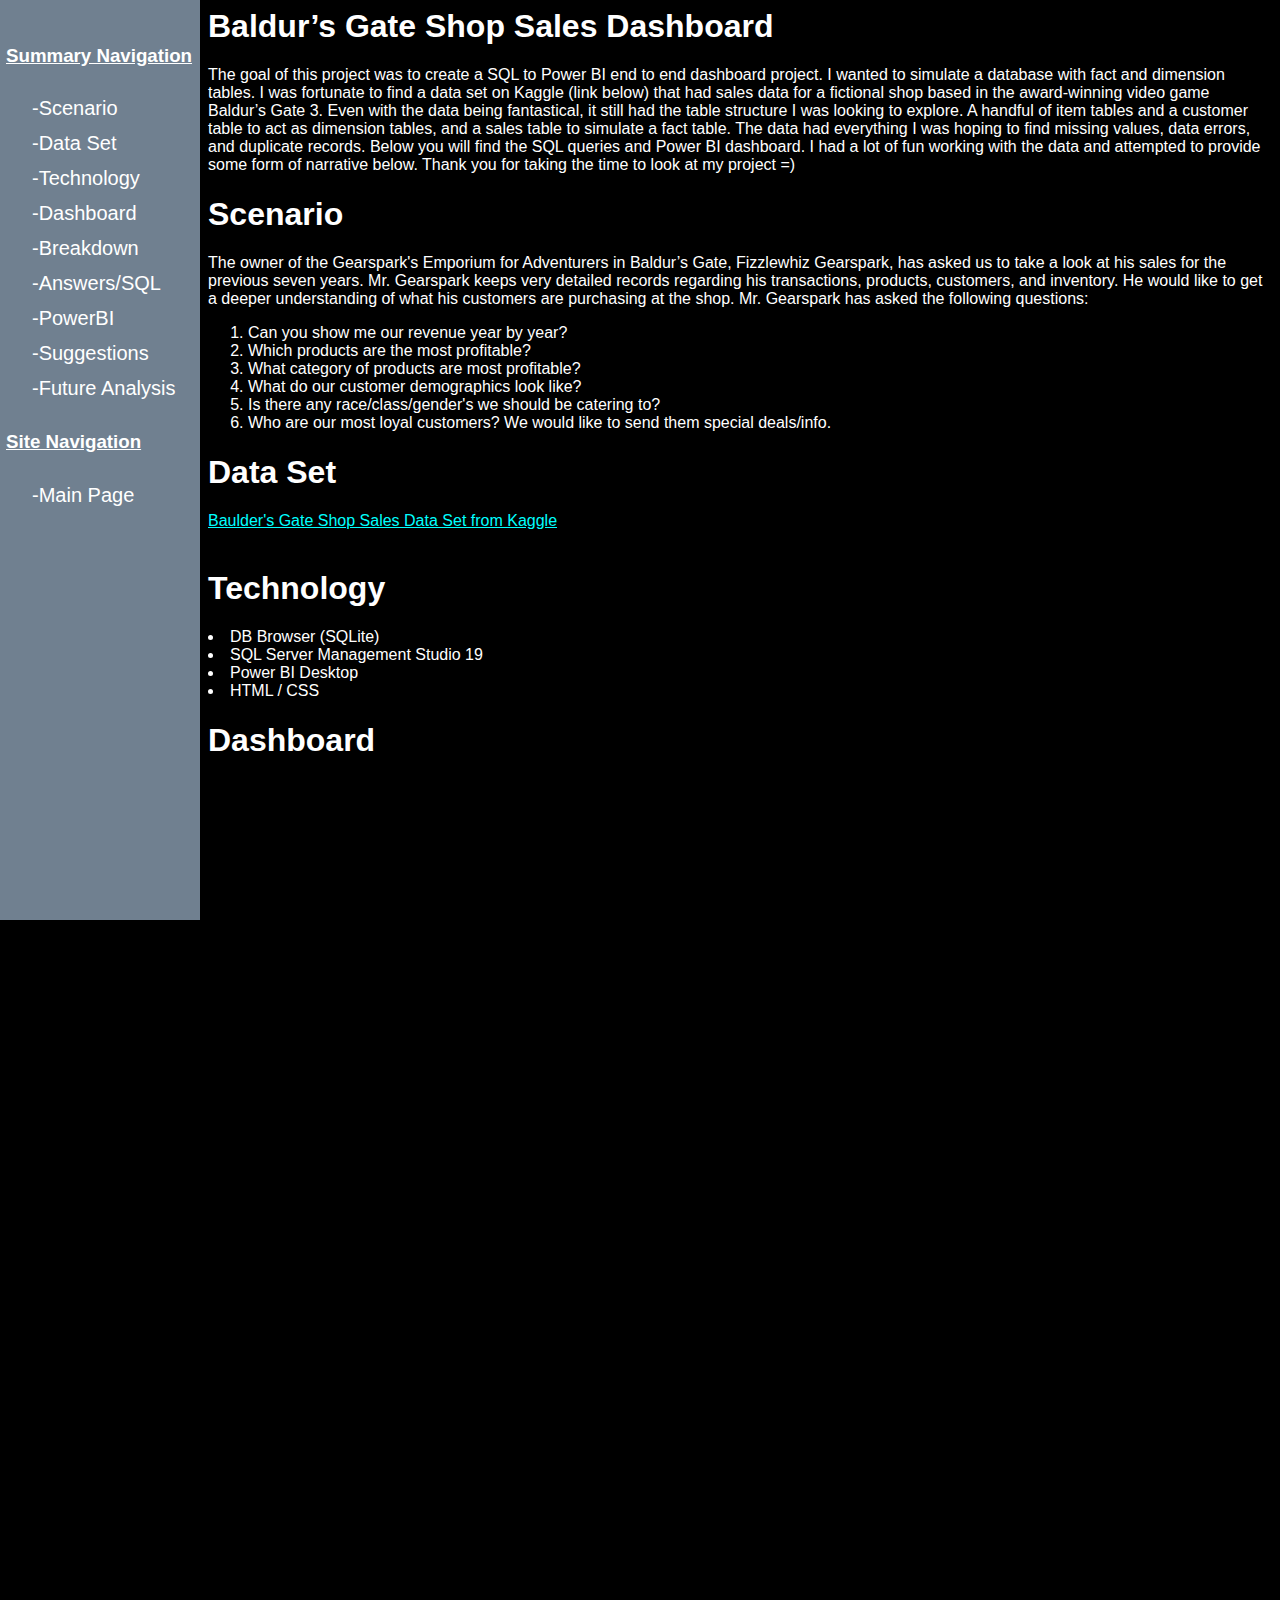
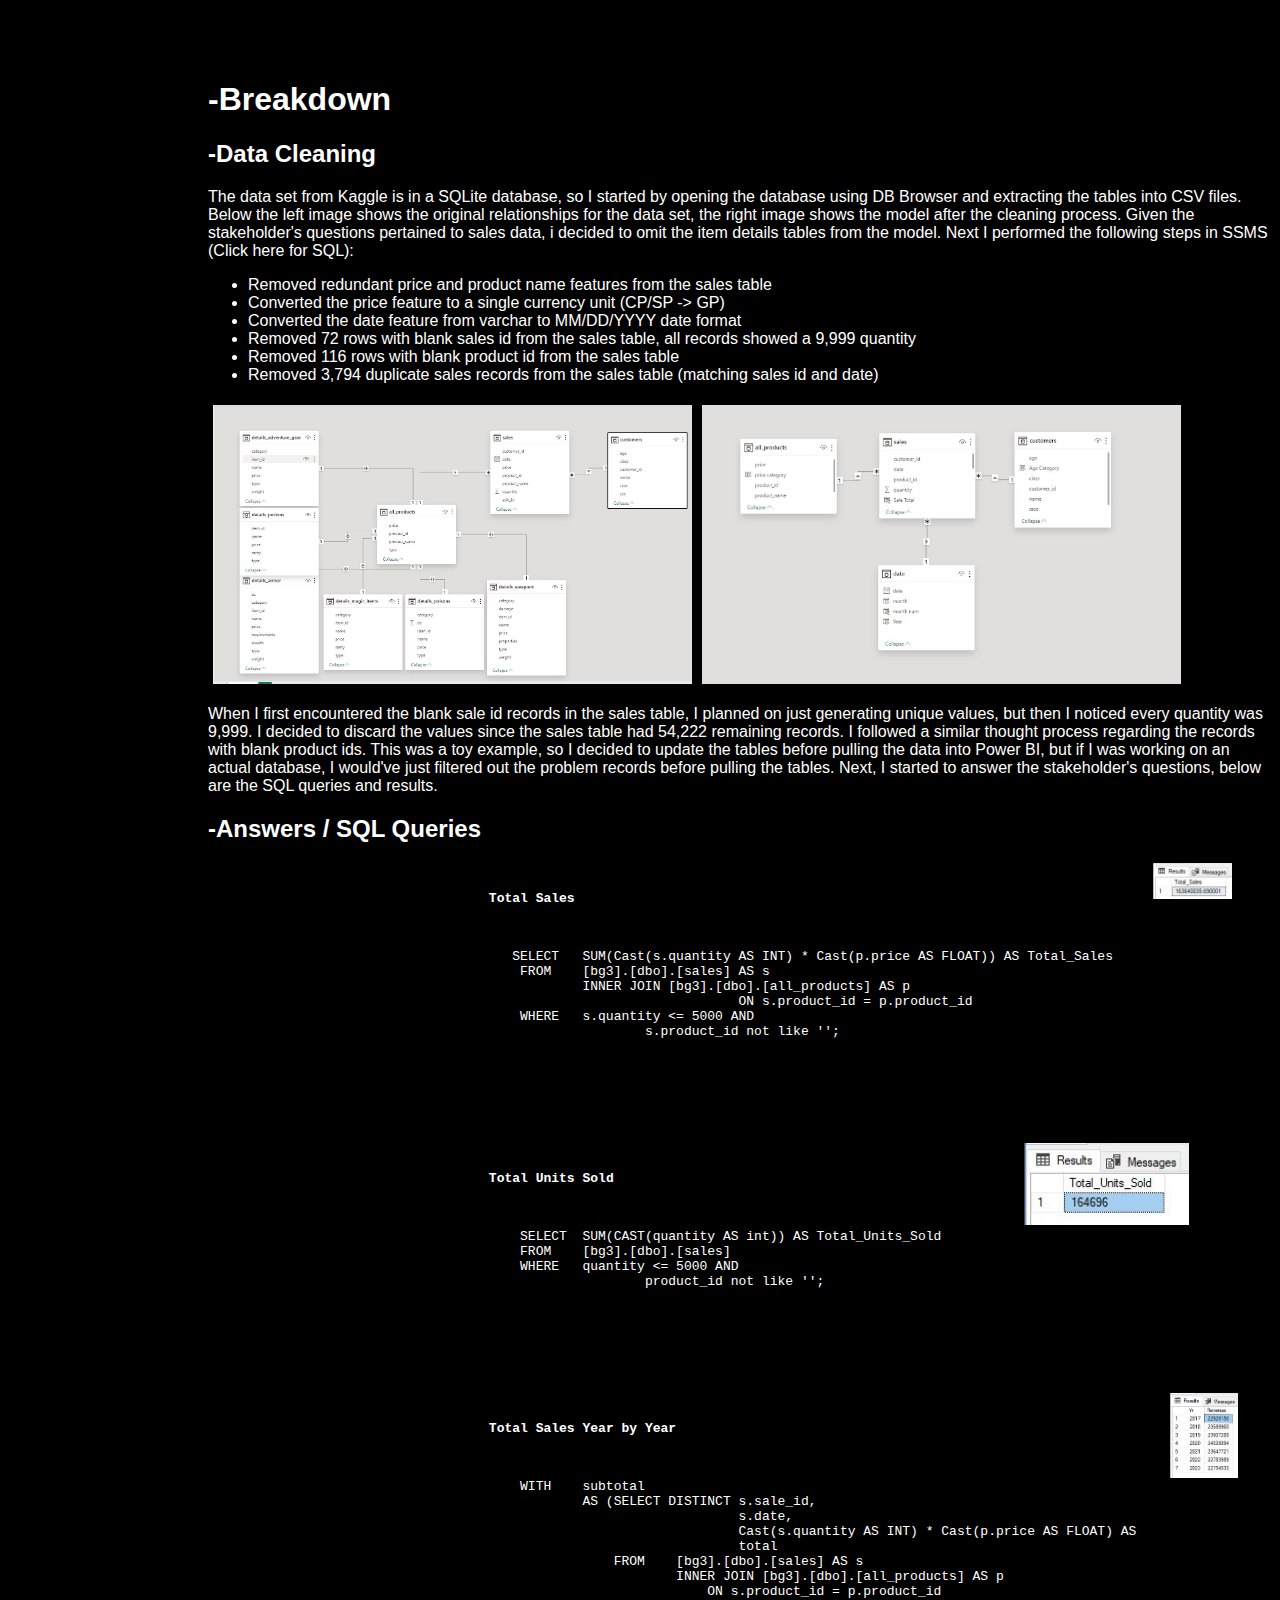
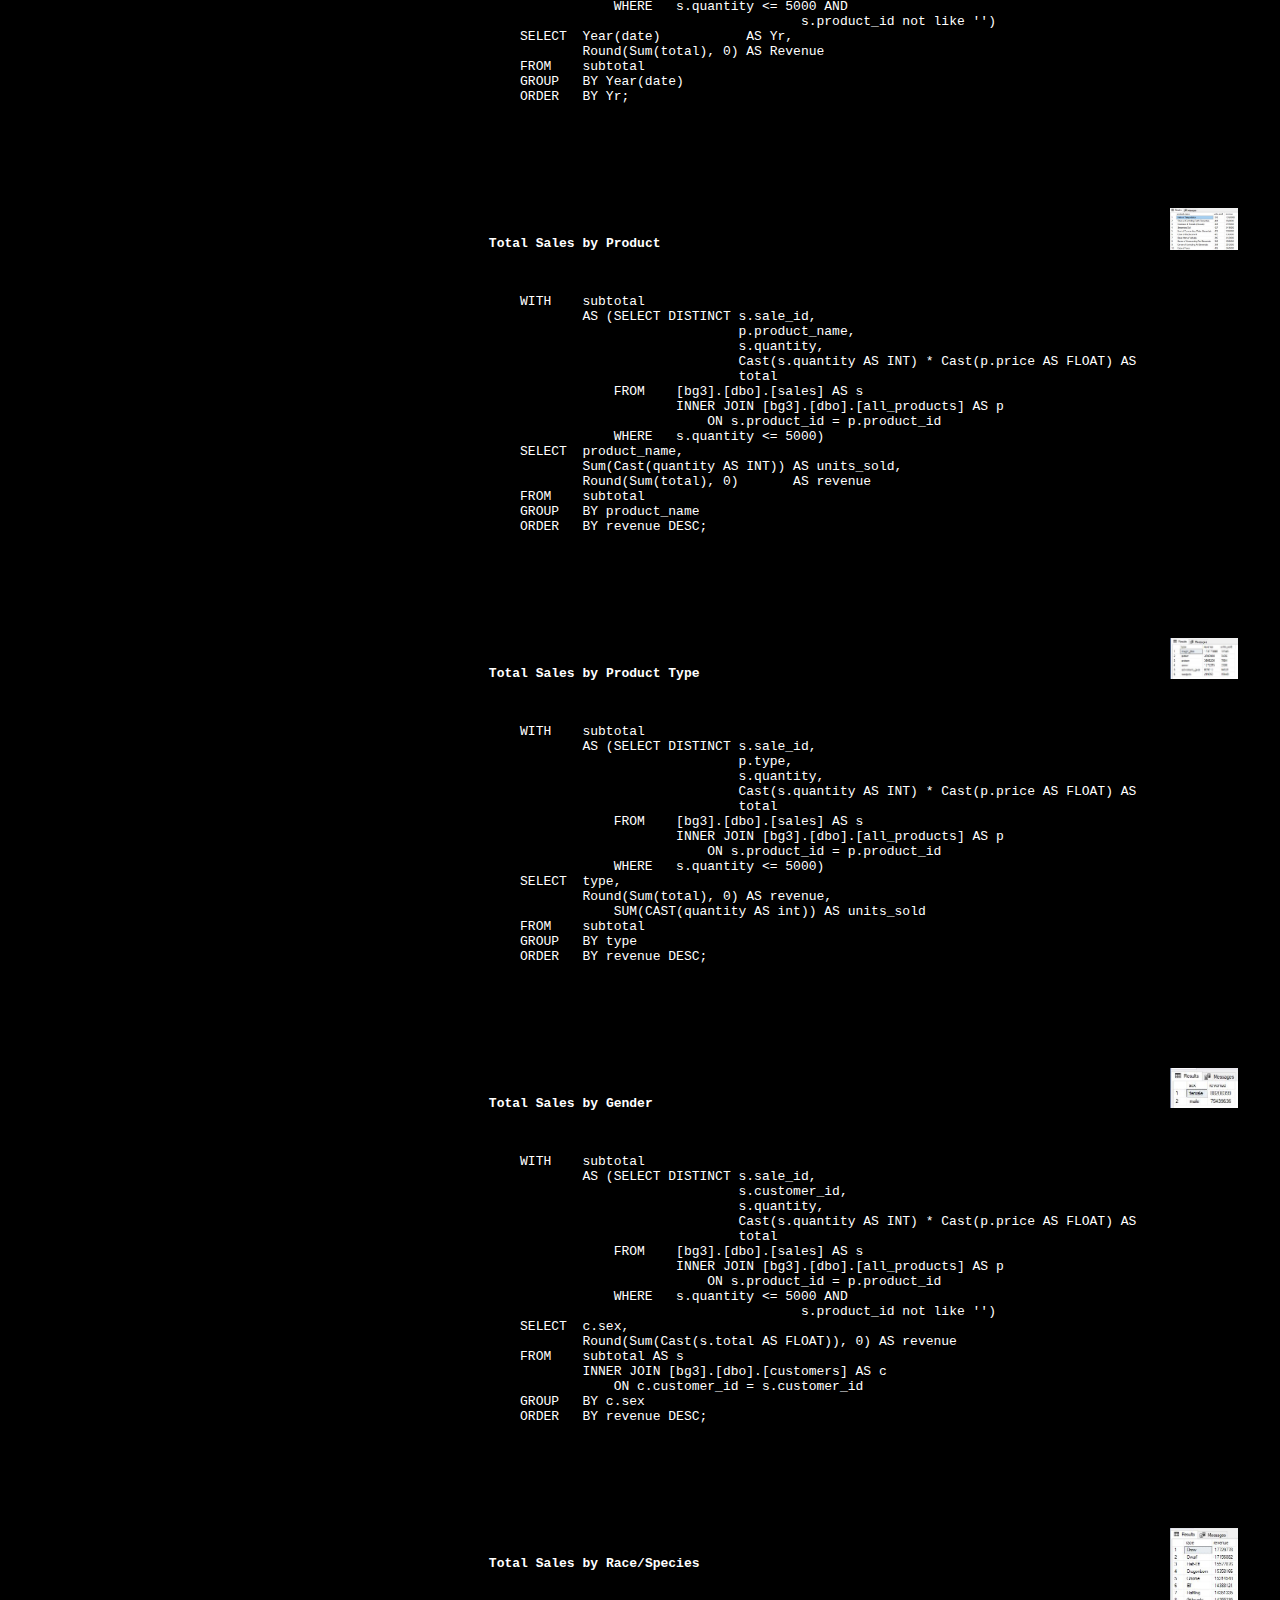
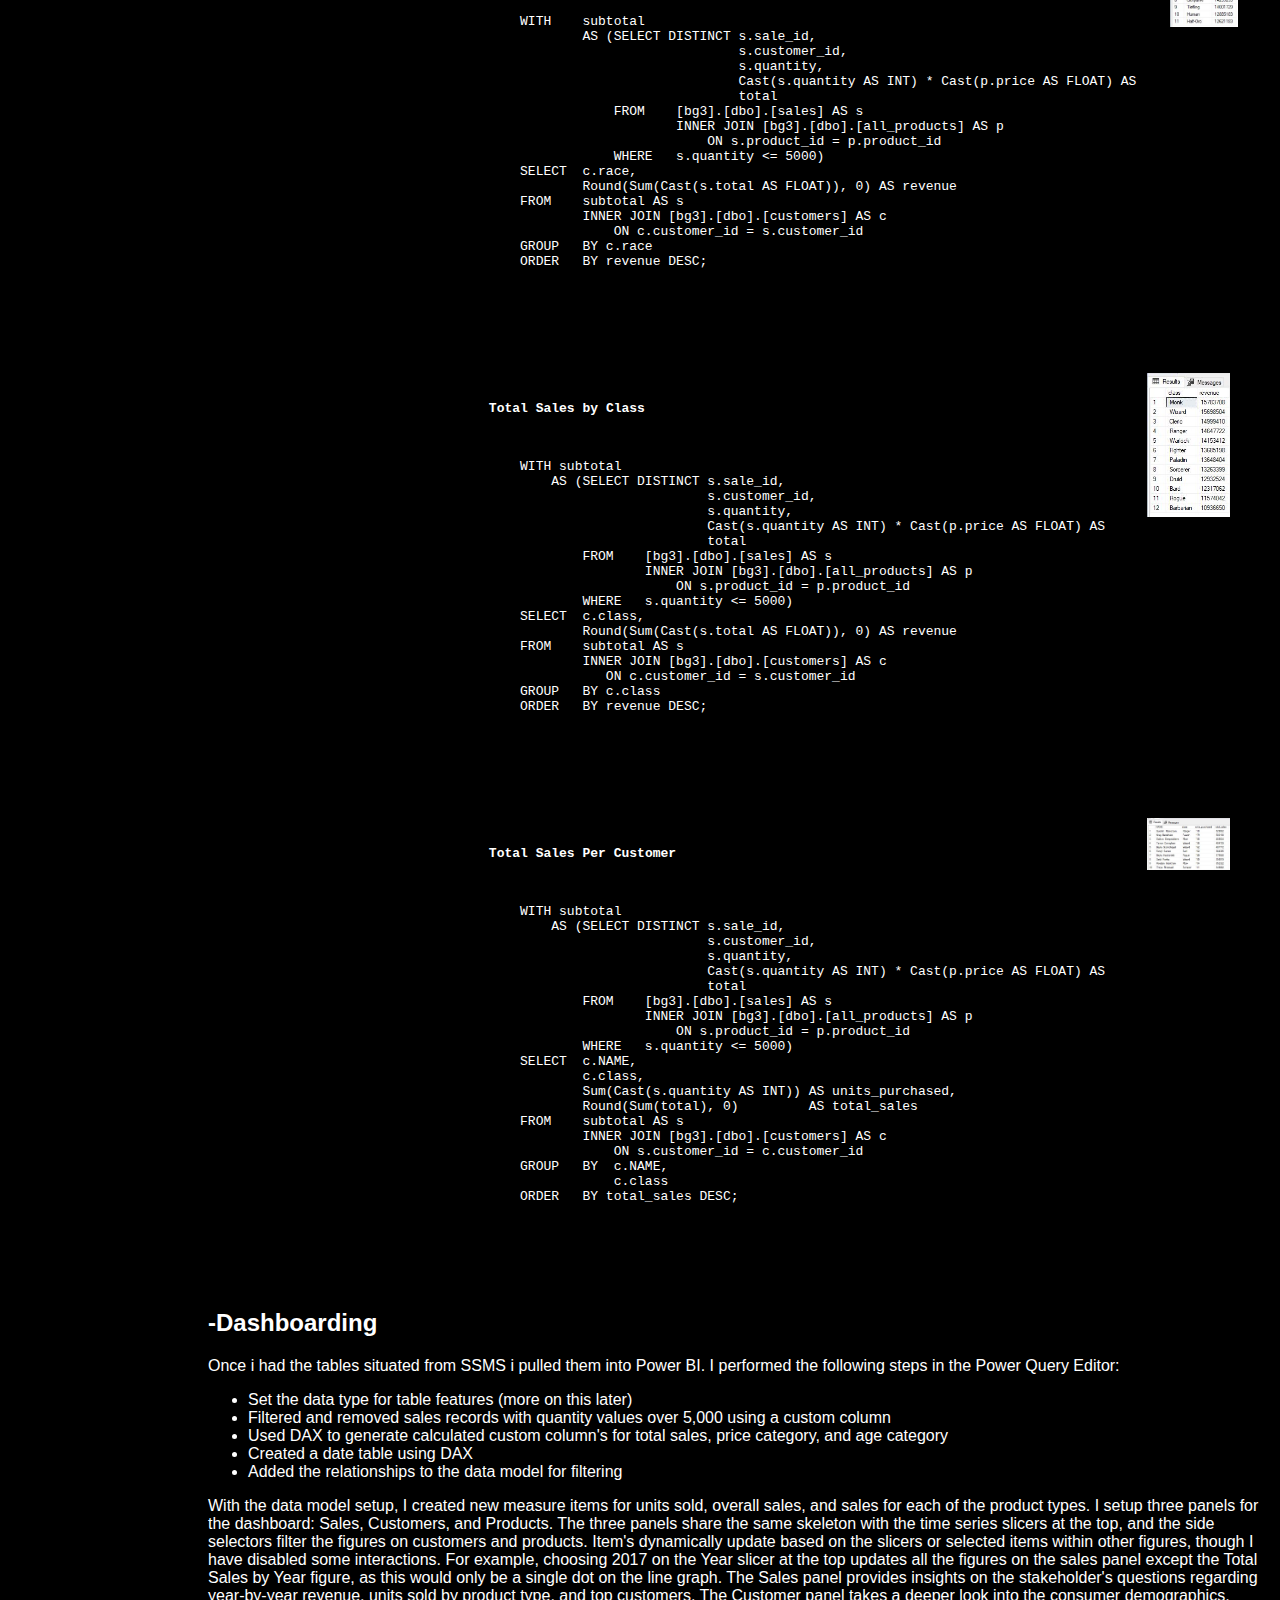
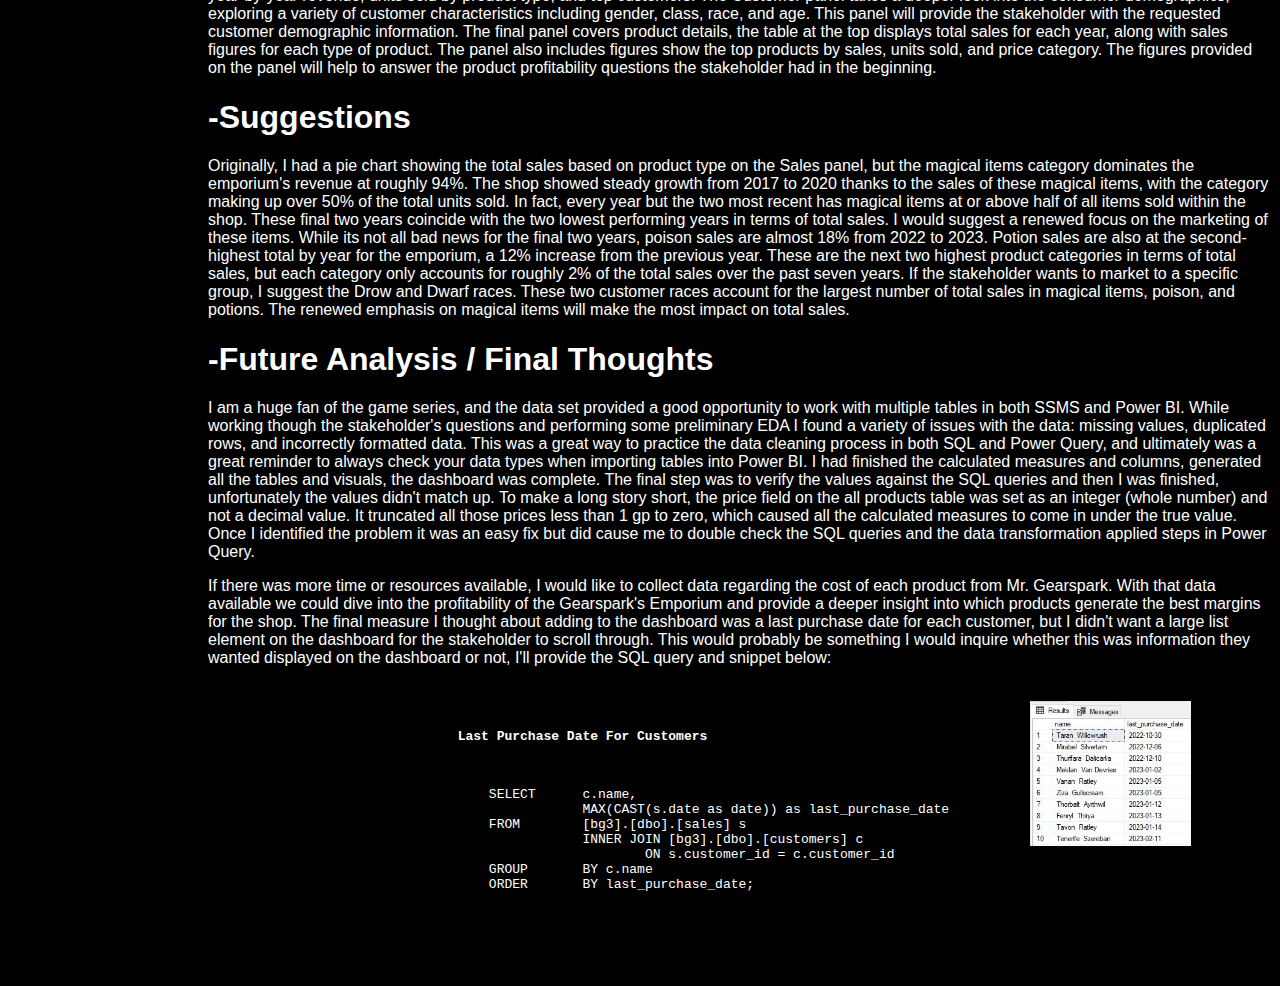
==== bg3data/bg3dashboard.html @ 3d559598 "added bg3 project, updated portfolio landing page" ====
<!DOCTYPE HTML PUBLIC "-//IETF//DTD HTML//EN">

<!DOCTYPE HTML>

<html>
	<head>
        <link rel="stylesheet" href="style.css">
        <title>Baldur’s Gate Shop Sales Dashboard</title>
    </head>

    <body>
        <!-- Side Navigation Bar -->
        <div class="sidenav">
            <h3>Summary Navigation</h3>
            <a href="#scenario">-Scenario</a>
            <a href="#dataset">-Data Set</a>
            <a href="#technology">-Technology</a>
            <a href="#dashboard">-Dashboard</a>
            <a href="#breakdown">-Breakdown</a>
            <a href="#sql">-Answers/SQL</a>
            <a href="#powerbi">-PowerBI</a>
            <a href="#suggestions">-Suggestions</a>
            <a href="#future">-Future Analysis</a>

            <h3>Site Navigation</h3>
            <a href="../index.html">-Main Page</a>
        </div>

        <div class ="main">
            <h1>Baldur’s Gate Shop Sales Dashboard</h1>
            <p>
                The goal of this project was to create a SQL to Power BI end to end dashboard project. I wanted to simulate
                a database with fact and dimension tables. I was fortunate to find a data set on Kaggle (link below) that
                had sales data for a fictional shop based in the award-winning video game Baldur’s Gate 3. Even with the
                data being fantastical, it still had the table structure I was looking to explore. A handful of item tables
                and a customer table to act as dimension tables, and a sales table to simulate a fact table. The data
                had everything I was hoping to find missing values, data errors, and duplicate records. Below you will
                find the SQL queries and Power BI dashboard. I had a lot of fun working with the data and attempted to
                provide some form of narrative below.


                Thank you for taking the time to look at my project =)

            </p>
            <!-- Scenario -->
            <div>
                <h1 id="scenario">Scenario</h1>
                <p>
                    The owner of the Gearspark's Emporium for Adventurers in Baldur’s Gate, Fizzlewhiz Gearspark,
                    has asked us to take a look at his sales for the previous seven years. Mr. Gearspark keeps very
                    detailed records regarding his transactions, products, customers, and inventory. He would like to get
                    a deeper understanding of what his customers are purchasing at the shop. Mr. Gearspark has asked the
                    following questions:
                </p>
                <ol>
                    <li>Can you show me our revenue year by year?</li>
                    <li>Which products are the most profitable?</li>
                    <li>What category of products are most profitable?</li>
                    <li>What do our customer demographics look like?</li>
                    <li>Is there any race/class/gender's we should be catering to?</li>
                    <li>Who are our most loyal customers? We would like to send them special deals/info.</li>
                </ol>
            </div>
            <!-- Dataset -->
            <div>
                <h1 id="dataset">Data Set</h1>
                <a href="https://www.kaggle.com/datasets/patrickleal/baldurs-gate-inside-sales-quest?select=adventurer_mart.db" target="_blank" rel="noopener noreferrer">Baulder's Gate Shop Sales Data Set from Kaggle</a>
                <br>
                <br>
            </div>
            <!-- Technology -->
            <div>
                <h1 id="technology">Technology</h1>
                <ui>
                    <li>DB Browser (SQLite)</li>
                    <li>SQL Server Management Studio 19</li>
                    <li>Power BI Desktop</li>
                    <li>HTML / CSS</li>
                </ui>
            </div>
            <!-- Dashboard -->
            <div>
                <h1 id="dashboard">Dashboard</h1>
                <iframe title="bg3report" width=100% height="880" src="https://app.powerbi.com/view?r=eyJrIjoiYTI5OTMxZjYtNjc2OC00ODljLTg3ZDQtYWI1ZWQ5NWYyZTU5IiwidCI6ImU5NGE2YjI3LTZmOTgtNDUyMC04OGFiLTdjZmYyNGYwMmIyYSIsImMiOjN9" frameborder="0" allowFullScreen="true"></iframe>
            </div>
            <!-- Breakdown -->
            <div>
                <h1 id="breakdown">-Breakdown</h1>
                <h2>-Data Cleaning</h2>
                <p>
                    The data set from Kaggle is in a SQLite database, so I started by opening the database using DB
                    Browser and extracting the tables into CSV files. Below the left image shows the original relationships
                    for the data set, the right image shows the model after the cleaning process. Given the stakeholder's
                    questions pertained to sales data, i decided to omit the item details tables from the model.
                    Next I performed the following steps in SSMS (Click here for SQL):
                </p>

                <ul>
                    <li>
                        Removed redundant price and product name features from the sales table
                    </li>
                    <li>
                        Converted the price feature to a single currency unit (CP/SP -> GP)
                    </li>
                    <li>
                        Converted the date feature from varchar to MM/DD/YYYY date format
                    </li>
                    <li>
                        Removed 72 rows with blank sales id from the sales table, all records showed a 9,999 quantity
                    </li>
                    <li>
                        Removed 116 rows with blank product id from the sales table
                    </li>
                    <li>
                        Removed 3,794 duplicate sales records from the sales table (matching sales id and date)
                    </li>
                </ul>

                <div class="imgsidecont">
                    <div class="imgside">
                        <img src="powerbi/imgs/rawmodel.JPG" alt="before" style="width:100%">
                    </div>
                    <div class="imgside">
                        <img src="powerbi/imgs/finalmodel.JPG" alt="after" style="width:100%">
                    </div>
                </div>
                <p>
                    When I first encountered the blank sale id records in the sales table, I planned on just generating
                    unique values, but then I noticed every quantity was 9,999. I decided to discard the values since
                    the sales table had 54,222 remaining records. I followed a similar thought process regarding the
                    records with blank product ids. This was a toy example, so I decided to update the tables before pulling
                    the data into Power BI, but if I was working on an actual database, I would've just filtered out
                    the problem records before pulling the tables. Next, I started to answer the stakeholder's questions,
                    below are the SQL queries and results.

                </p>
                <!-- SQL Code snippets + result images -->
                <div>
                    <h2 id="sql">-Answers / SQL Queries</h2>
                    <div class="code-img-parent">
                        <div class='code-img-child'>
                            <pre>
                                <code>
                                    <strong>Total Sales</strong>
                                    <p>
                                       SELECT   SUM(Cast(s.quantity AS INT) * Cast(p.price AS FLOAT)) AS Total_Sales
                                        FROM    [bg3].[dbo].[sales] AS s
                                                INNER JOIN [bg3].[dbo].[all_products] AS p
			        	                            ON s.product_id = p.product_id
                                        WHERE	s.quantity <= 5000 AND
		                                        s.product_id not like '';
                                    </p>
                                </code>
                            </pre>
                        </div>
                        <div class='code-img-child'>
                            <img src="sqlqueries/imgs/totalsales.JPG">
                        </div>
                    </div>
                    <br>
                    <div class="code-img-parent">
                        <div class="code-img-child">
                            <pre>
                                <code>
                                    <strong>Total Units Sold</strong>
                                    <p>
                                        SELECT	SUM(CAST(quantity AS int)) AS Total_Units_Sold
                                        FROM	[bg3].[dbo].[sales]
                                        WHERE	quantity <= 5000 AND
		                                        product_id not like '';
                                    </p>
                                </code>
                            </pre>
                        </div>
                        <div class='code-img-child'>
                            <img src="sqlqueries/imgs/totalunits.JPG">
                        </div>
                    </div>
                    <br>
                    <div class="code-img-parent">
                        <div class="code-img-child">
                            <pre>
                                <code>
                                    <strong>Total Sales Year by Year</strong>
                                    <p>
                                        WITH    subtotal
                                                AS (SELECT DISTINCT s.sale_id,
                                                                    s.date,
                                                                    Cast(s.quantity AS INT) * Cast(p.price AS FLOAT) AS
                                                                    total
                                                    FROM    [bg3].[dbo].[sales] AS s
                                                            INNER JOIN [bg3].[dbo].[all_products] AS p
                                                                ON s.product_id = p.product_id
                                                    WHERE   s.quantity <= 5000 AND
			        	                                    s.product_id not like '')
                                        SELECT  Year(date)           AS Yr,
                                                Round(Sum(total), 0) AS Revenue
                                        FROM    subtotal
                                        GROUP   BY Year(date)
                                        ORDER   BY Yr;
                                    </p>
                                </code>
                            </pre>
                        </div>
                         <div class='code-img-child'>
                            <img src="sqlqueries/imgs/yearsales.JPG">
                        </div>
                    </div>
                    <br>
                    <div class="code-img-parent">
                        <div class="code-img-child">
                            <pre>
                                <code>
                                    <strong>Total Sales by Product</strong>
                                    <p>
                                        WITH    subtotal
                                                AS (SELECT DISTINCT s.sale_id,
                                                                    p.product_name,
                                                                    s.quantity,
                                                                    Cast(s.quantity AS INT) * Cast(p.price AS FLOAT) AS
                                                                    total
                                                    FROM    [bg3].[dbo].[sales] AS s
                                                            INNER JOIN [bg3].[dbo].[all_products] AS p
                                                                ON s.product_id = p.product_id
                                                    WHERE   s.quantity <= 5000)
                                        SELECT  product_name,
                                                Sum(Cast(quantity AS INT)) AS units_sold,
                                                Round(Sum(total), 0)       AS revenue
                                        FROM    subtotal
                                        GROUP   BY product_name
                                        ORDER   BY revenue DESC;
                                    </p>
                                </code>
                            </pre>
                        </div>
                         <div class='code-img-child'>
                            <img src="sqlqueries/imgs/top10productrev.JPG">
                        </div>
                    </div>
                    <br>
                    <div class="code-img-parent">
                        <div class="code-img-child">
                            <pre>
                                <code>
                                    <strong>Total Sales by Product Type</strong>
                                    <p>
                                        WITH    subtotal
                                                AS (SELECT DISTINCT s.sale_id,
                                                                    p.type,
                                                                    s.quantity,
                                                                    Cast(s.quantity AS INT) * Cast(p.price AS FLOAT) AS
                                                                    total
                                                    FROM    [bg3].[dbo].[sales] AS s
                                                            INNER JOIN [bg3].[dbo].[all_products] AS p
                                                                ON s.product_id = p.product_id
                                                    WHERE   s.quantity <= 5000)
                                        SELECT  type,
                                                Round(Sum(total), 0) AS revenue,
	                                            SUM(CAST(quantity AS int)) AS units_sold
                                        FROM    subtotal
                                        GROUP   BY type
                                        ORDER   BY revenue DESC;
                                    </p>
                                </code>
                            </pre>
                        </div>
                         <div class='code-img-child'>
                            <img src="sqlqueries/imgs/typesales.JPG">
                        </div>
                    </div>
                    <br>
                    <div class="code-img-parent">
                        <div class="code-img-child">
                            <pre>
                                <code>
                                    <strong>Total Sales by Gender</strong>
                                    <p>
                                        WITH    subtotal
                                                AS (SELECT DISTINCT s.sale_id,
                                                                    s.customer_id,
                                                                    s.quantity,
                                                                    Cast(s.quantity AS INT) * Cast(p.price AS FLOAT) AS
                                                                    total
                                                    FROM    [bg3].[dbo].[sales] AS s
                                                            INNER JOIN [bg3].[dbo].[all_products] AS p
                                                                ON s.product_id = p.product_id
                                                    WHERE   s.quantity <= 5000 AND
			        	                                    s.product_id not like '')
                                        SELECT  c.sex,
                                                Round(Sum(Cast(s.total AS FLOAT)), 0) AS revenue
                                        FROM    subtotal AS s
                                                INNER JOIN [bg3].[dbo].[customers] AS c
                                                    ON c.customer_id = s.customer_id
                                        GROUP   BY c.sex
                                        ORDER   BY revenue DESC;
                                    </p>
                                </code>
                            </pre>
                        </div>
                         <div class='code-img-child'>
                            <img src="sqlqueries/imgs/gendersales.JPG">
                        </div>
                    </div>
                    <br>
                    <div class="code-img-parent">
                        <div class="code-img-child">
                            <pre>
                                <code>
                                    <strong>Total Sales by Race/Species</strong>
                                    <p>
                                        WITH    subtotal
                                                AS (SELECT DISTINCT s.sale_id,
                                                                    s.customer_id,
                                                                    s.quantity,
                                                                    Cast(s.quantity AS INT) * Cast(p.price AS FLOAT) AS
                                                                    total
                                                    FROM    [bg3].[dbo].[sales] AS s
                                                            INNER JOIN [bg3].[dbo].[all_products] AS p
                                                                ON s.product_id = p.product_id
                                                    WHERE   s.quantity <= 5000)
                                        SELECT  c.race,
                                                Round(Sum(Cast(s.total AS FLOAT)), 0) AS revenue
                                        FROM    subtotal AS s
                                                INNER JOIN [bg3].[dbo].[customers] AS c
                                                    ON c.customer_id = s.customer_id
                                        GROUP   BY c.race
                                        ORDER   BY revenue DESC;
                                    </p>
                                </code>
                            </pre>
                        </div>
                         <div class='code-img-child'>
                            <img src="sqlqueries/imgs/top10custracesales.JPG">
                        </div>
                    </div>
                    <br>
                    <div class="code-img-parent">
                        <div class="code-img-child">
                            <pre>
                                <code>
                                    <strong>Total Sales by Class</strong>
                                    <p>
                                        WITH subtotal
                                            AS (SELECT DISTINCT s.sale_id,
                                                                s.customer_id,
                                                                s.quantity,
                                                                Cast(s.quantity AS INT) * Cast(p.price AS FLOAT) AS
                                                                total
                                                FROM    [bg3].[dbo].[sales] AS s
                                                        INNER JOIN [bg3].[dbo].[all_products] AS p
                                                            ON s.product_id = p.product_id
                                                WHERE   s.quantity <= 5000)
                                        SELECT  c.class,
                                                Round(Sum(Cast(s.total AS FLOAT)), 0) AS revenue
                                        FROM    subtotal AS s
                                                INNER JOIN [bg3].[dbo].[customers] AS c
                                                   ON c.customer_id = s.customer_id
                                        GROUP   BY c.class
                                        ORDER   BY revenue DESC;
                                    </p>
                                </code>
                            </pre>
                        </div>
                         <div class='code-img-child'>
                            <img src="sqlqueries/imgs/top10custclasssales.JPG">
                        </div>
                    </div>
                    <br>
                    <div class="code-img-parent">
                        <div class='code-img-child'>
                            <pre>
                                <code>
                                    <strong>Total Sales Per Customer</strong>
                                    <p>
                                        WITH subtotal
                                            AS (SELECT DISTINCT s.sale_id,
                                                                s.customer_id,
                                                                s.quantity,
                                                                Cast(s.quantity AS INT) * Cast(p.price AS FLOAT) AS
                                                                total
                                                FROM    [bg3].[dbo].[sales] AS s
                                                        INNER JOIN [bg3].[dbo].[all_products] AS p
                                                            ON s.product_id = p.product_id
                                                WHERE   s.quantity <= 5000)
                                        SELECT  c.NAME,
                                                c.class,
                                                Sum(Cast(s.quantity AS INT)) AS units_purchased,
                                                Round(Sum(total), 0)         AS total_sales
                                        FROM    subtotal AS s
                                                INNER JOIN [bg3].[dbo].[customers] AS c
                                                    ON s.customer_id = c.customer_id
                                        GROUP   BY  c.NAME,
                                                    c.class
                                        ORDER   BY total_sales DESC;
                                    </p>
                                </code>
                            </pre>
                        </div>
                        <div class='code-img-child'>
                        <img src="sqlqueries/imgs/top10cust.JPG">
                        </div>
                    </div>
                </div>

                <h2 id="powerbi">-Dashboarding</h2>
                <p>
                    Once i had the tables situated from SSMS i pulled them into Power BI. I performed the following
                    steps in the Power Query Editor:
                </p>
                <ul>
                    <li>
                        Set the data type for table features (more on this later)
                    </li>
                    <li>
                        Filtered and removed sales records with quantity values over 5,000 using a custom column
                    </li>
                    <li>
                        Used DAX to generate calculated custom column's for total sales, price category, and age category
                    </li>
                    <li>
                        Created a date table using DAX
                    </li>
                    <li>
                        Added the relationships to the data model for filtering
                    </li>
                </ul>
                <p>
                    With the data model setup, I created new measure items for units sold, overall sales, and sales for
                    each of the product types. I setup three panels for the dashboard: Sales, Customers, and Products.
                    The three panels share the same skeleton with the time series slicers at the top, and the side
                    selectors filter the figures on customers and products. Item's dynamically update based on the slicers
                    or selected items within other figures, though I have disabled some interactions. For example, choosing
                    2017 on the Year slicer at the top updates all the figures on the sales panel except the Total Sales by Year figure,
                    as this would only be a single dot on the line graph. The Sales panel provides insights on the stakeholder's
                    questions regarding year-by-year revenue, units sold by product type, and top customers. The Customer
                    panel takes a deeper look into the consumer demographics, exploring a variety of customer characteristics
                    including gender, class, race, and age. This panel will provide the stakeholder with the requested
                    customer demographic information. The final panel covers product details, the table at the top
                    displays total sales for each year, along with sales figures for each type of product. The panel also
                    includes figures show the top products by sales, units sold, and price category. The figures provided
                    on the panel will help to answer the product profitability questions the stakeholder had in the beginning.
                </p>
            </div>

            <!-- Suggestions -->
            <div>
                <h1 id="suggestions">-Suggestions</h1>
                <p>
                    Originally, I had a pie chart showing the total sales based on product type on the Sales panel, but
                    the magical items category dominates the emporium's revenue at roughly 94%. The shop showed steady
                    growth from 2017 to 2020 thanks to the sales of these magical items, with the category making up over
                    50% of the total units sold. In fact, every year but the two most recent has magical items at or above
                    half of all items sold within the shop. These final two years coincide with the two lowest performing
                    years in terms of total sales. I would suggest a renewed focus on the marketing of these items. While its
                    not all bad news for the final two years, poison sales are almost 18% from 2022 to 2023. Potion sales are
                    also at the second-highest total by year for the emporium, a 12% increase from the previous year. These
                    are the next two highest product categories in terms of total sales, but each category only accounts
                    for roughly 2% of the total sales over the past seven years. If the stakeholder wants to market to a
                    specific group, I suggest the Drow and Dwarf races. These two customer races account for the
                    largest number of total sales in magical items, poison, and potions. The renewed emphasis on magical
                    items will make the most impact on total sales.
                </p>
            </div>
            <!-- Future -->
            <div>
                <h1 id="future">-Future Analysis / Final Thoughts</h1>
                <p>
                    I am a huge fan of the game series, and the data set provided a good opportunity to work with
                    multiple tables in both SSMS and Power BI. While working though the stakeholder's questions and
                    performing some preliminary EDA I found a variety of issues with the data: missing values, duplicated
                    rows, and incorrectly formatted data. This was a great way to practice the data cleaning process in
                    both SQL and Power Query, and ultimately was a great reminder to always check your data types when
                    importing tables into Power BI. I had finished the calculated measures and columns, generated all the
                    tables and visuals, the dashboard was complete. The final step was to verify the values against the
                    SQL queries and then I was finished, unfortunately the values didn't match up. To make a long story
                    short, the price field on the all products table was set as an integer (whole number) and not a
                    decimal value. It truncated all those prices less than 1 gp to zero, which caused all the calculated
                    measures to come in under the true value. Once I identified the problem it was an easy fix but did
                    cause me to double check the SQL queries and the data transformation applied steps in Power Query.
                </p>
                <p>
                    If there was more time or resources available, I would like to collect data regarding the cost
                    of each product from Mr. Gearspark. With that data available we could dive into the
                    profitability of the Gearspark's Emporium and provide a deeper insight into which products generate
                    the best margins for the shop. The final measure I thought about adding to the dashboard was a last
                    purchase date for each customer, but I didn't want a large list element on the dashboard for the
                    stakeholder to scroll through. This would probably be something I would inquire whether this was
                    information they wanted displayed on the dashboard or not, I'll provide the SQL query and snippet
                    below:
                </p>
                <br>
                <div class="code-img-parent">
                    <div class='code-img-child'>
                        <pre>
                            <code>
                                <strong>Last Purchase Date For Customers</strong>
                                <p>
                                    SELECT	c.name,
                                    		MAX(CAST(s.date as date)) as last_purchase_date
                                    FROM	[bg3].[dbo].[sales] s
                                    		INNER JOIN [bg3].[dbo].[customers] c
                                    			ON s.customer_id = c.customer_id
                                    GROUP	BY c.name
                                    ORDER	BY last_purchase_date;
                                </p>
                            </code>
                        </pre>
                    </div>
                    <div class='code-img-child'>
                        <img src="sqlqueries/imgs/lastpurchase.JPG">
                    </div>
                </div>
            </div>
        </div>

    </body>
</html>
---- bg3data/style.css ----
body {
  font-family: "Lato", sans-serif;
  background-color: black;
}

h1 {
    color: white;
}

.sidenav {
  height: 100%;
  width: 200px;
  position: fixed;
  z-index: 1;
  top: 0;
  left: 0;
  background-color: SlateGrey;
  overflow-x: hidden;
  padding-top: 20px;
}

.sidenav h3 {
  padding: 6px 6px 6px 6px;
  text-decoration: underline;
  color: white;
  display: block;
}

.sidenav a {
  padding: 6px 6px 6px 32px;
  text-decoration: none;
  font-size: 20px;
  color: white;
  display: block;
}

.sidenav a:hover {
  color: #f1f1f1;
}

.main {
  margin-left: 200px; /* Same as the width of the sidenav */
  color: white;
}

.main a {
    color: cyan;
}

.code-img-parent {
    display: flex;
}

.code-img-child {
    flex: 1;
}

.code-img-child img {
    width: 50%;
    display: block;
    margin-left: auto;
    margin-right: auto;
}

.imgsidecont::after{
    content: "";
    clear: both;
    display:table;
}

.imgside {
    float: left;
    width: 45%;
    padding: 5px;
}
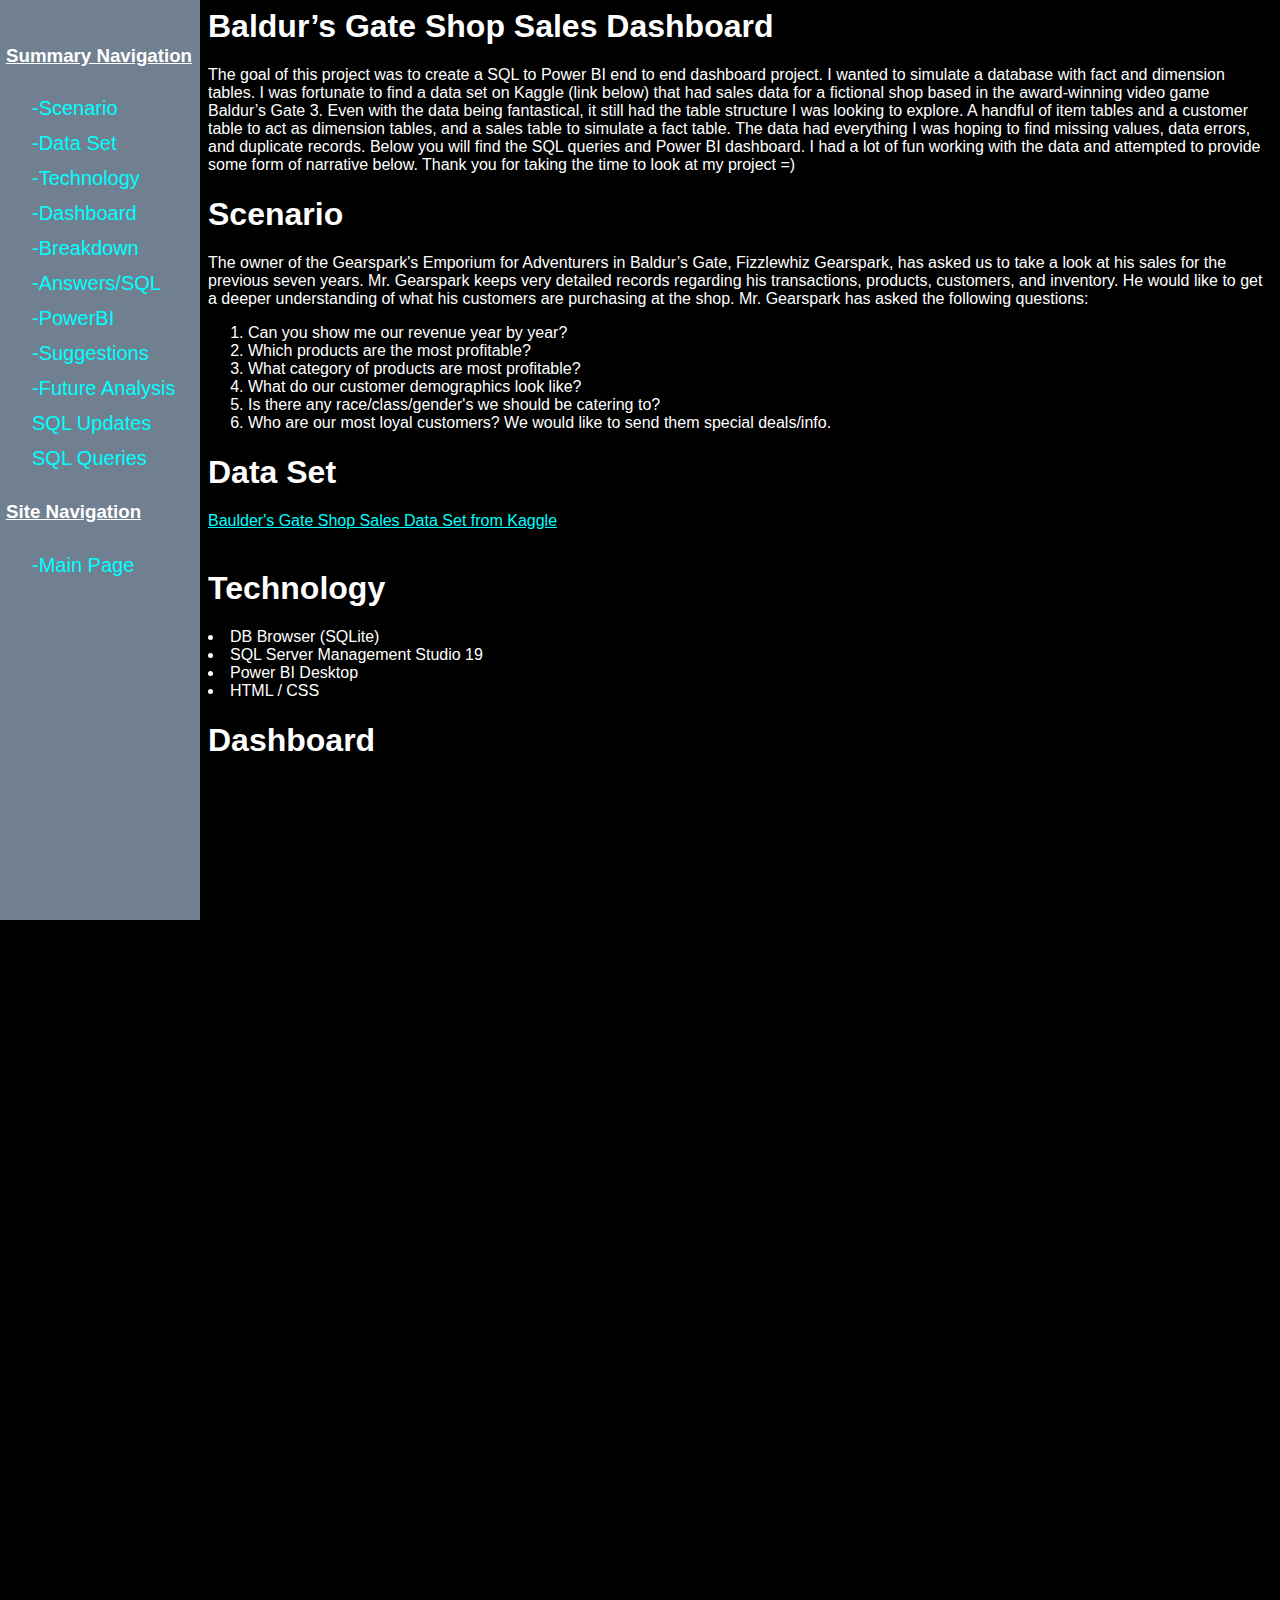
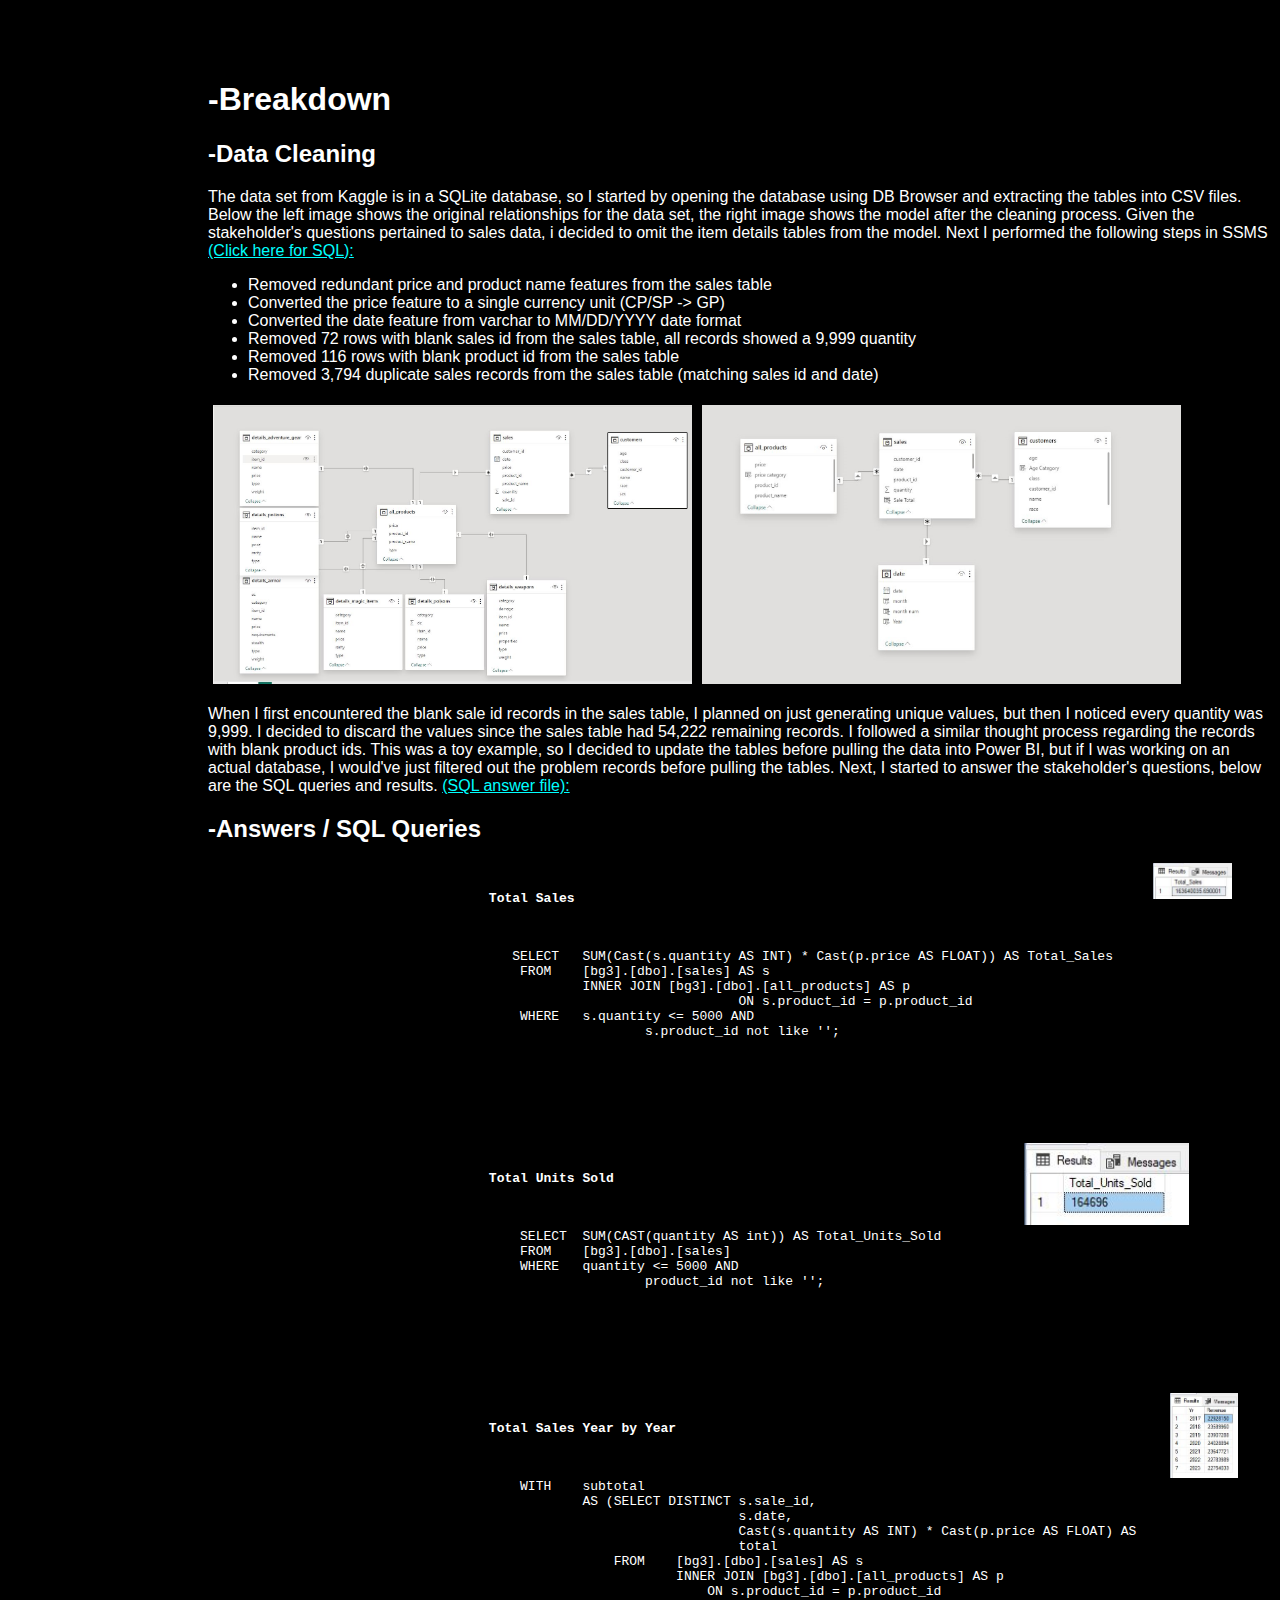
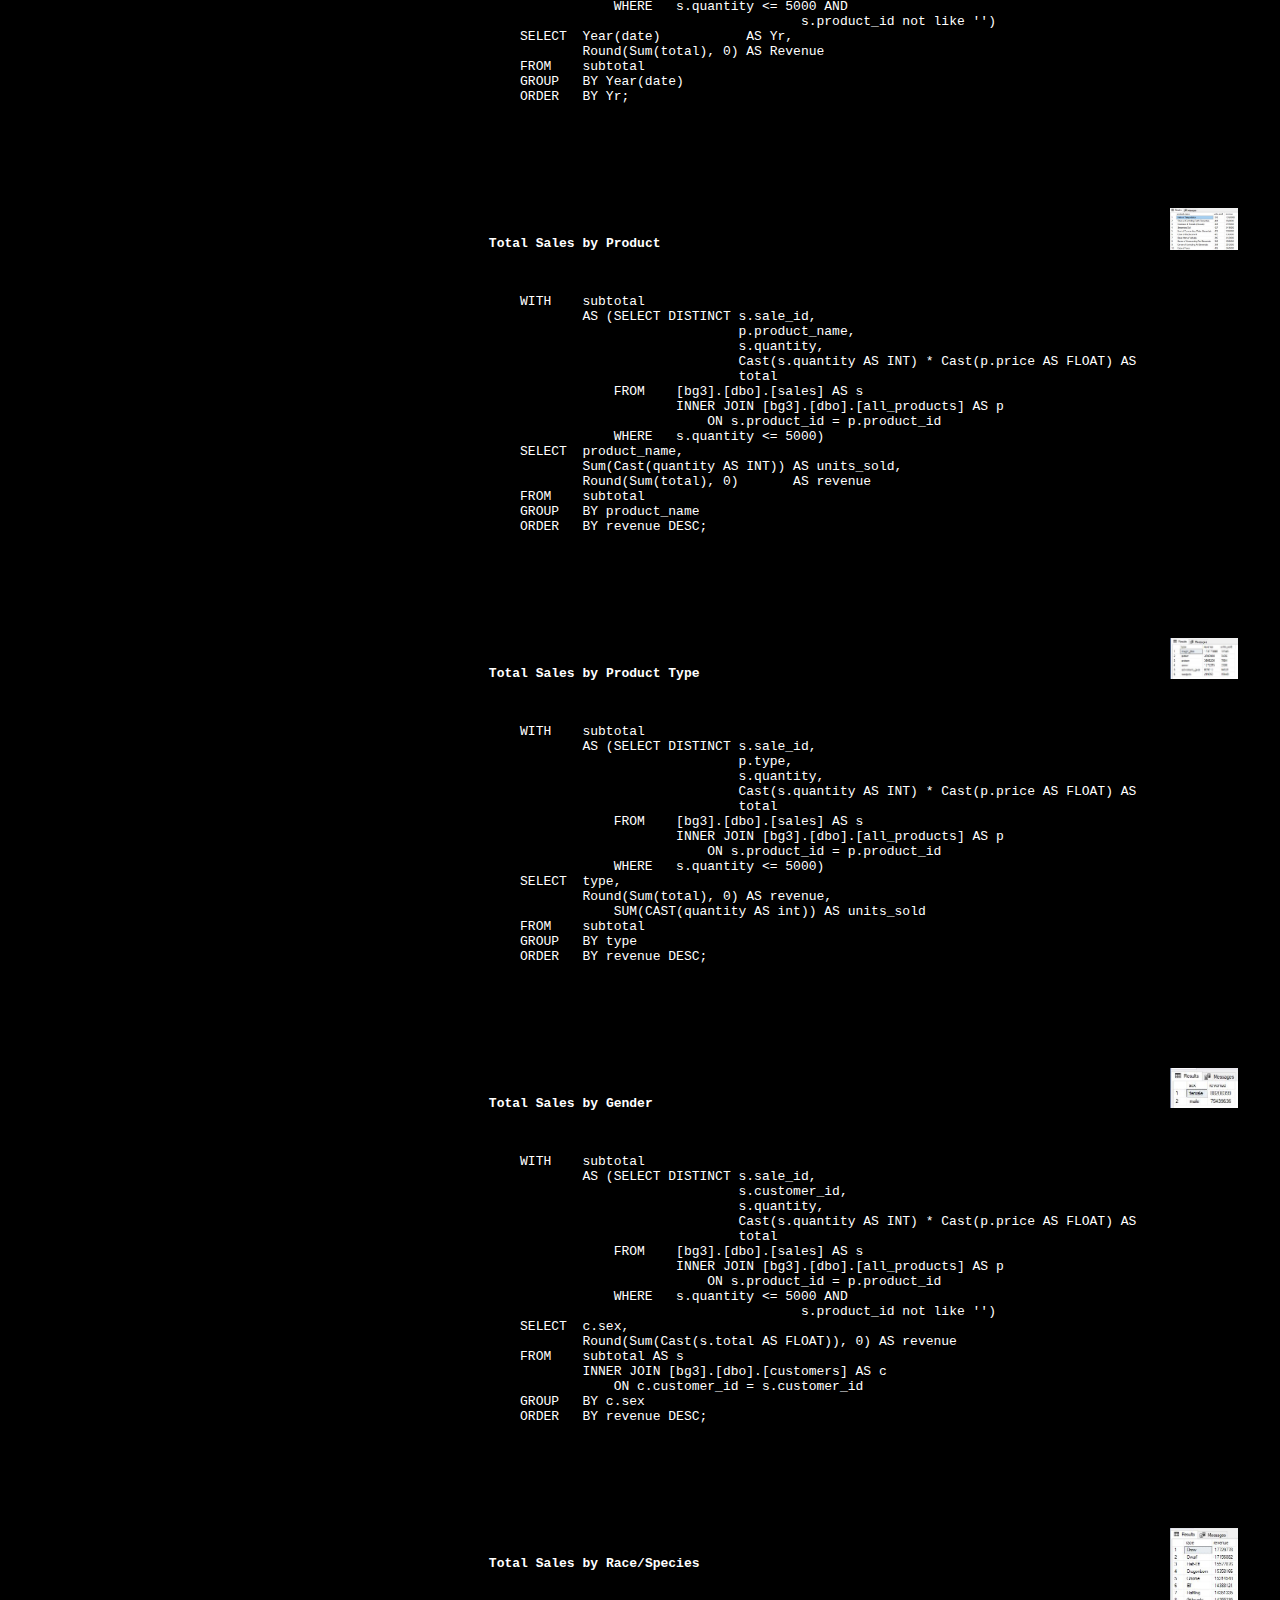
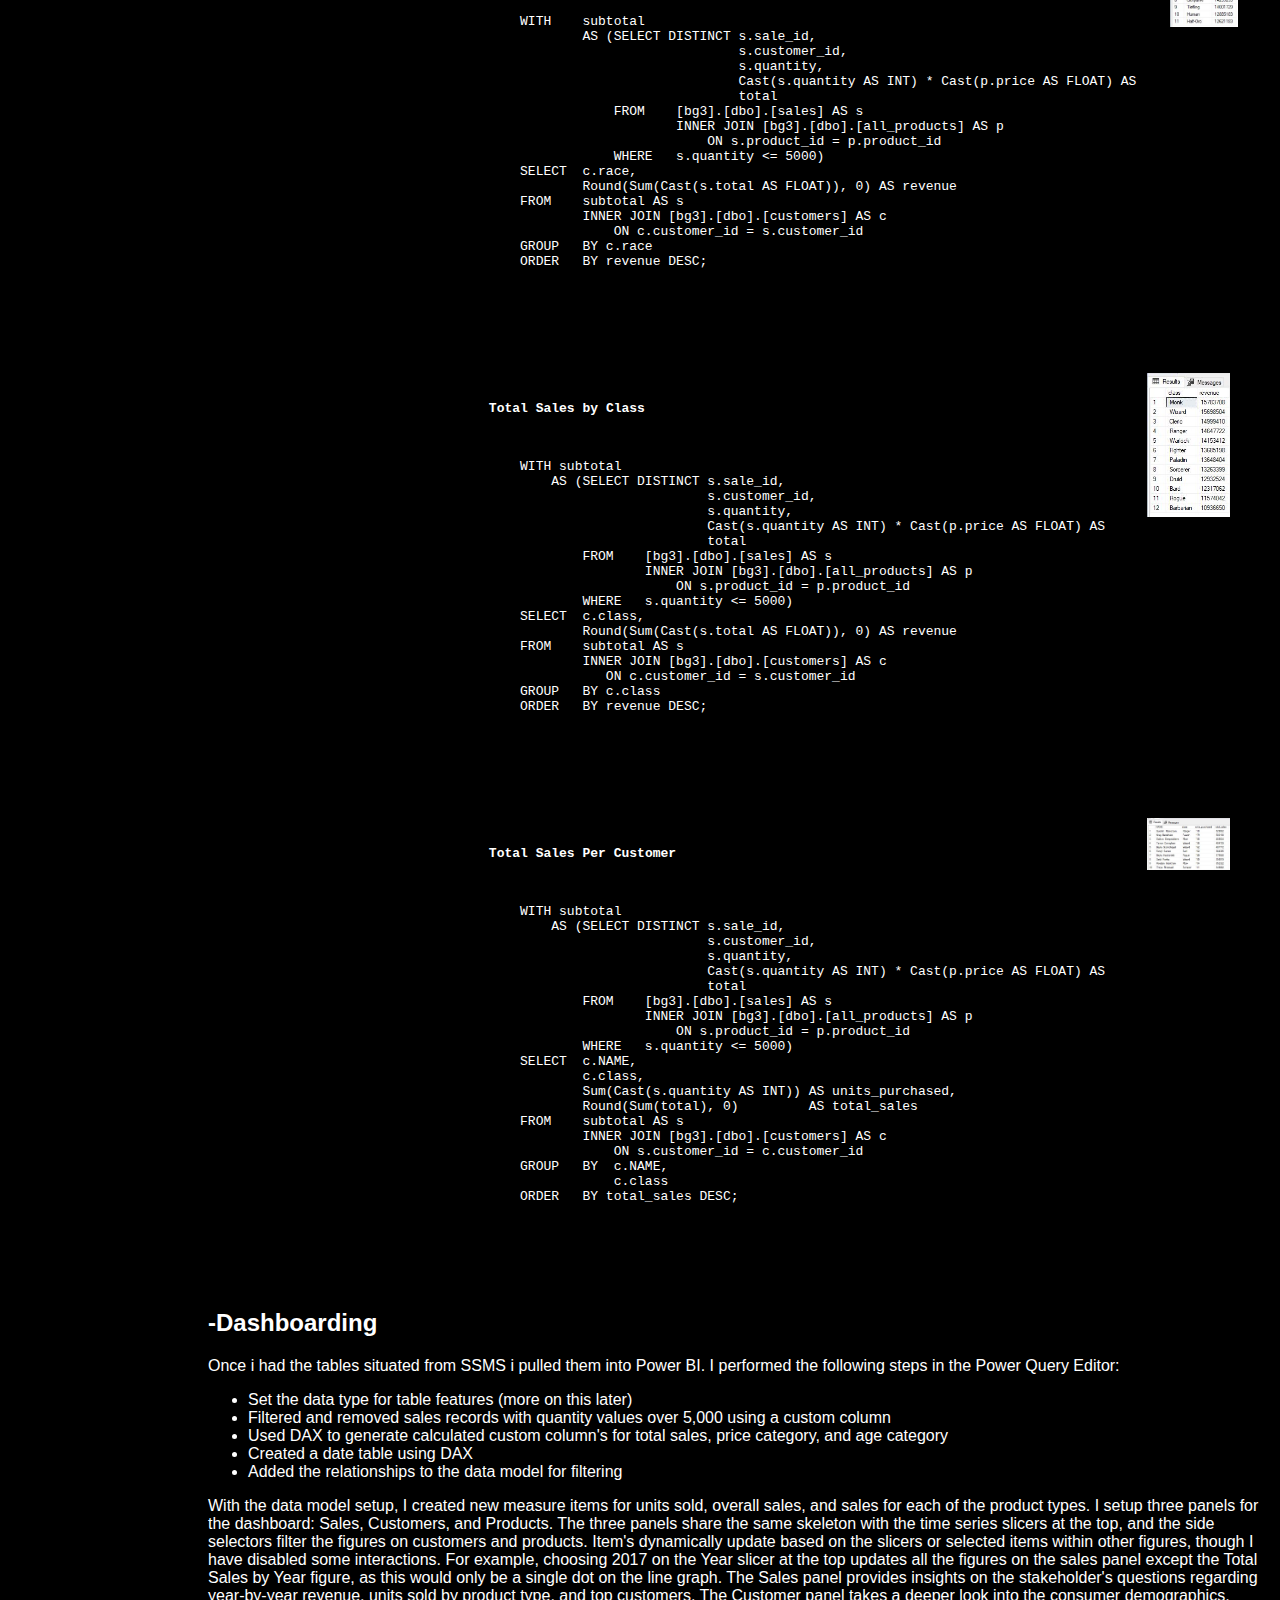
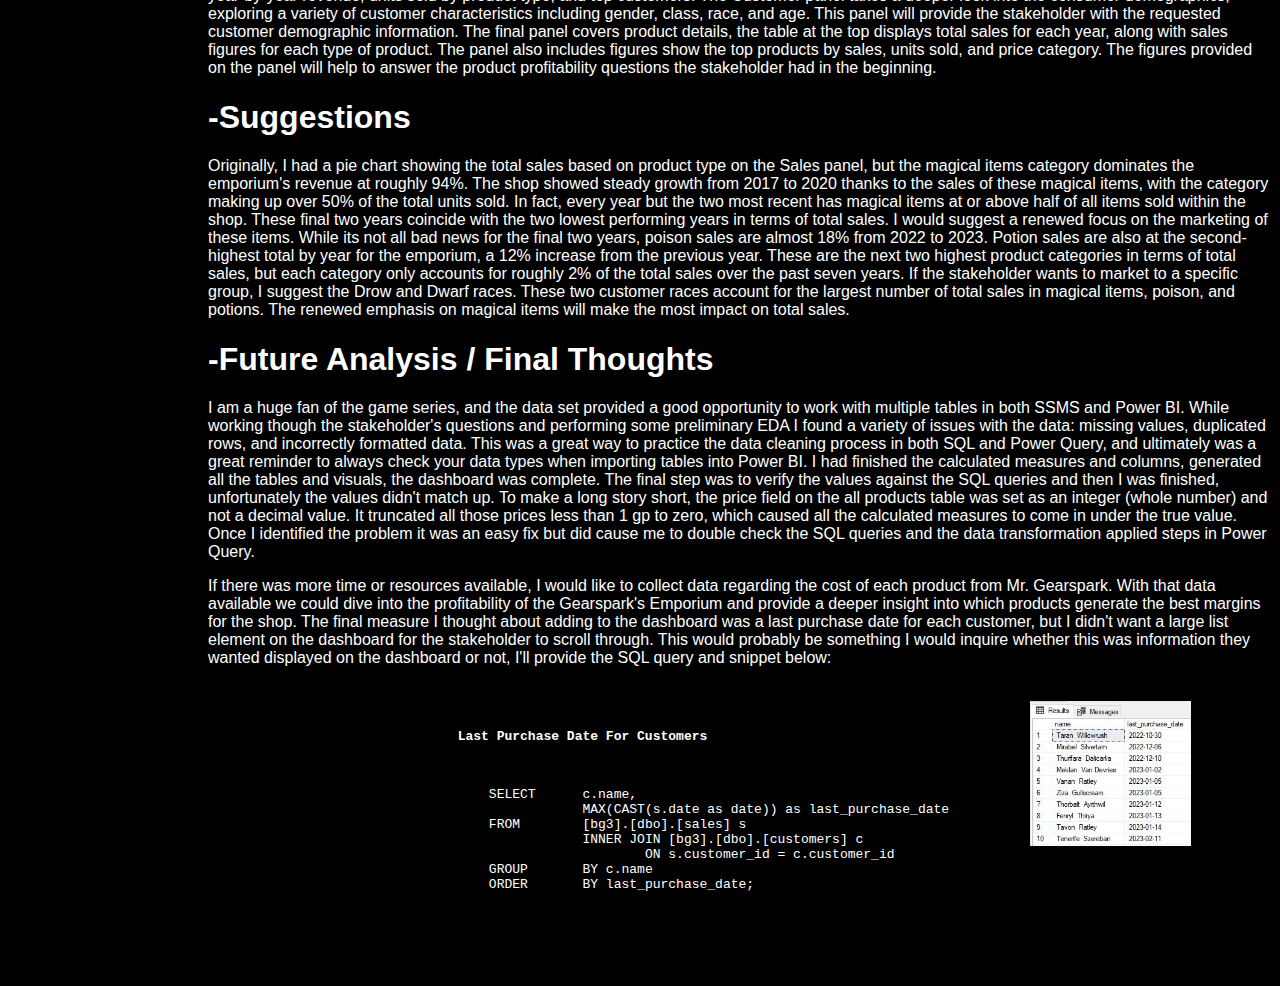
==== commit 0e72ecf0: "fixed links to sql files on github for bg3 page" ====
--- a/bg3data/bg3dashboard.html
+++ b/bg3data/bg3dashboard.html
@@ -21,6 +21,9 @@
             <a href="#powerbi">-PowerBI</a>
             <a href="#suggestions">-Suggestions</a>
             <a href="#future">-Future Analysis</a>
+            <a href="https://github.com/bpershon/bpershon.github.io/blob/master/bg3data/sqlqueries/bg3cleaning.sql" target="_blank" rel="noopener noreferrer">SQL Updates</a>
+            <a href="https://github.com/bpershon/bpershon.github.io/blob/master/bg3data/sqlqueries/bg3answers.sql" target="_blank" rel="noopener noreferrer">SQL Queries</a>
+
 
             <h3>Site Navigation</h3>
             <a href="../index.html">-Main Page</a>
@@ -92,7 +95,9 @@
                     Browser and extracting the tables into CSV files. Below the left image shows the original relationships
                     for the data set, the right image shows the model after the cleaning process. Given the stakeholder's
                     questions pertained to sales data, i decided to omit the item details tables from the model.
-                    Next I performed the following steps in SSMS (Click here for SQL):
+                    Next I performed the following steps in SSMS
+                    <a href="https://github.com/bpershon/bpershon.github.io/blob/master/bg3data/sqlqueries/bg3cleaning.sql" target="_blank" rel="noopener noreferrer">(Click here for SQL):</a>
+
                 </p>
 
                 <ul>
@@ -132,6 +137,7 @@
                     the data into Power BI, but if I was working on an actual database, I would've just filtered out
                     the problem records before pulling the tables. Next, I started to answer the stakeholder's questions,
                     below are the SQL queries and results.
+                    <a href="https://github.com/bpershon/bpershon.github.io/blob/master/bg3data/sqlqueries/bg3answers.sql" target="_blank" rel="noopener noreferrer">(SQL answer file):</a>
 
                 </p>
                 <!-- SQL Code snippets + result images -->
--- a/bg3data/style.css
+++ b/bg3data/style.css
@@ -30,7 +30,7 @@
   padding: 6px 6px 6px 32px;
   text-decoration: none;
   font-size: 20px;
-  color: white;
+  color: cyan;
   display: block;
 }
 
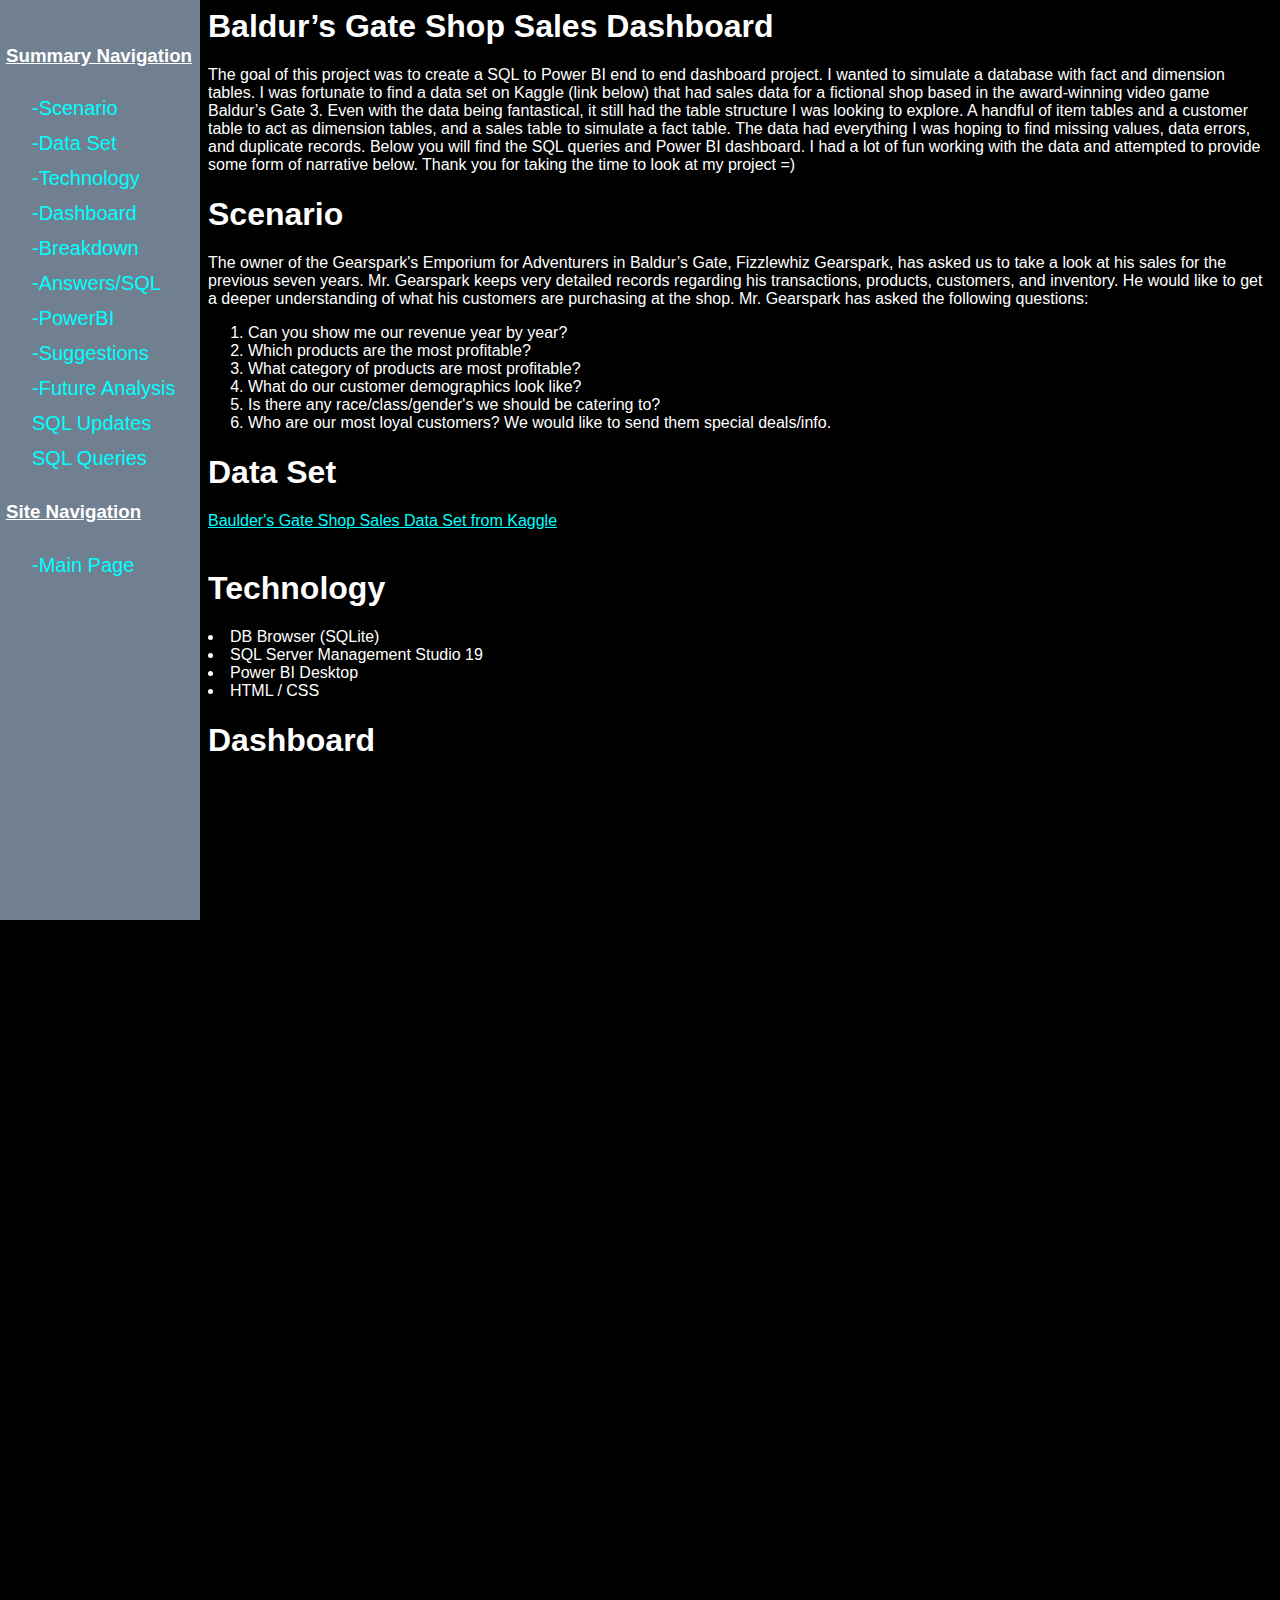
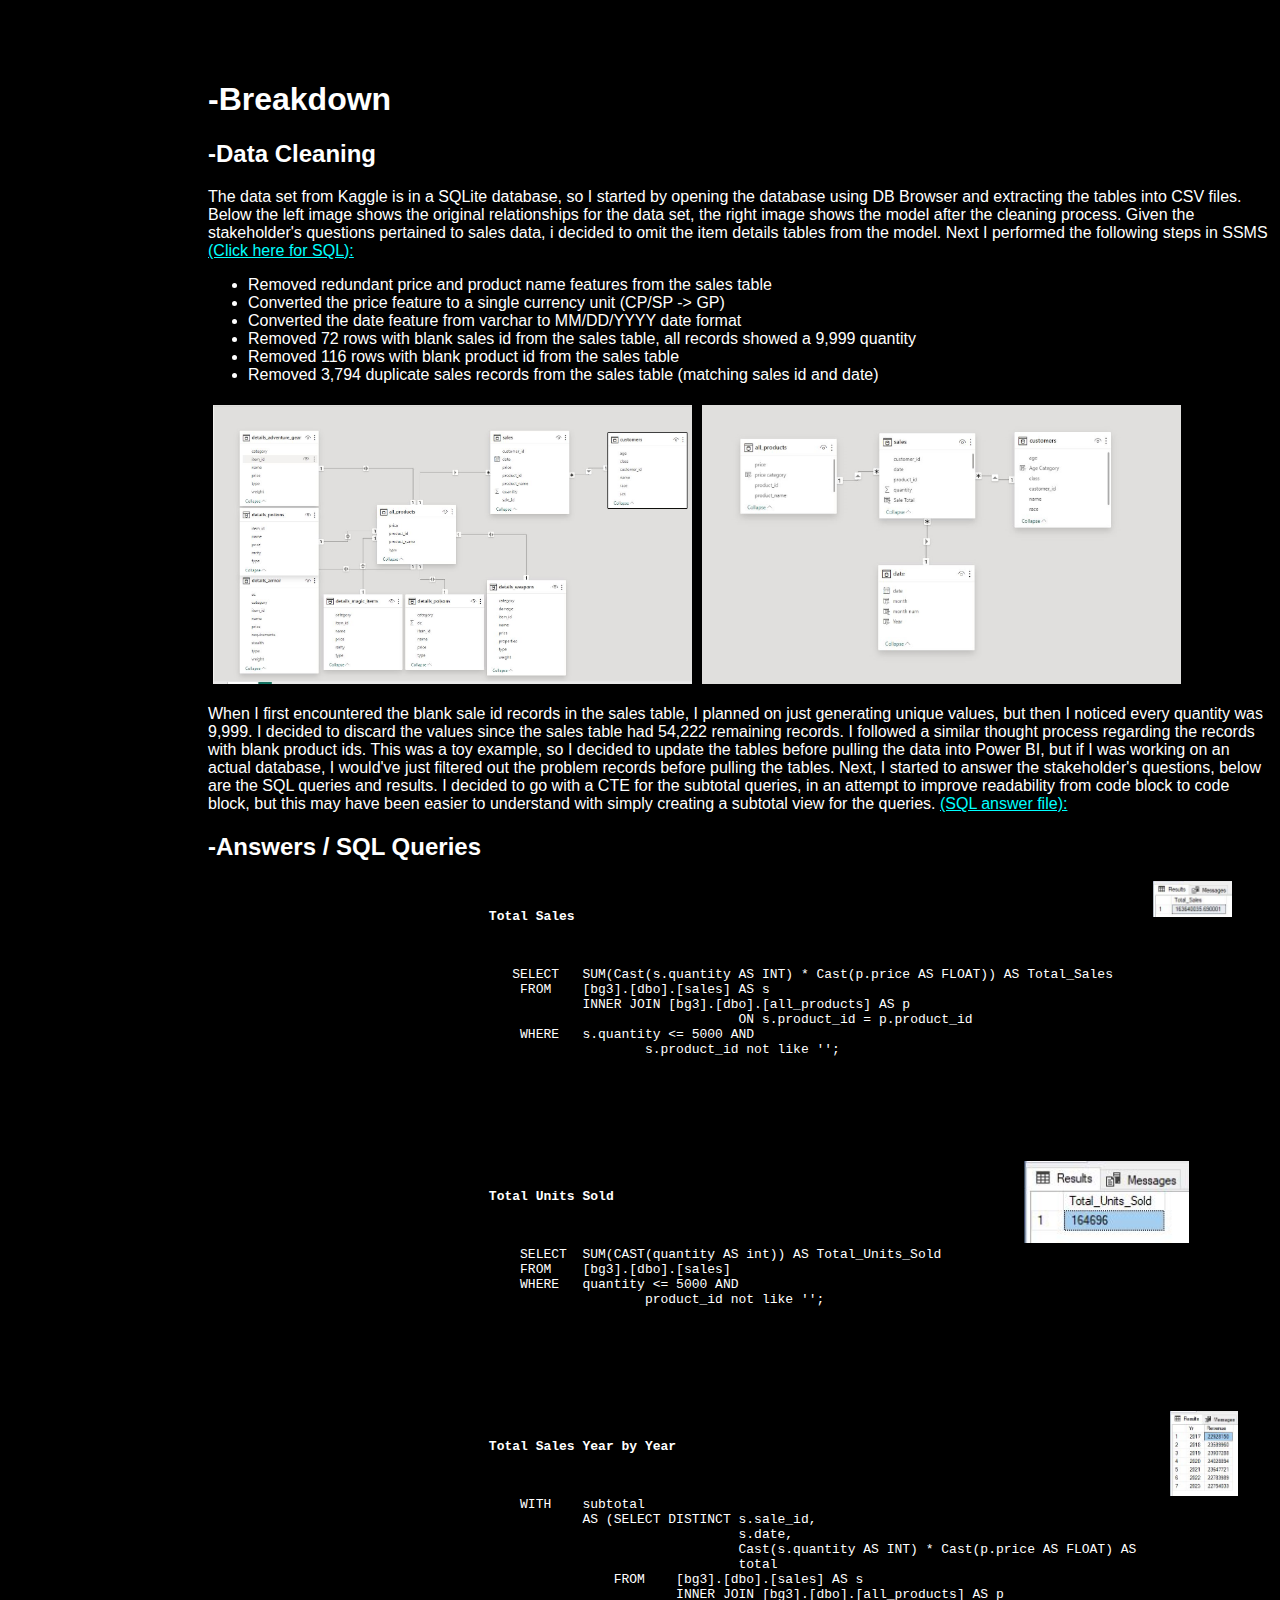
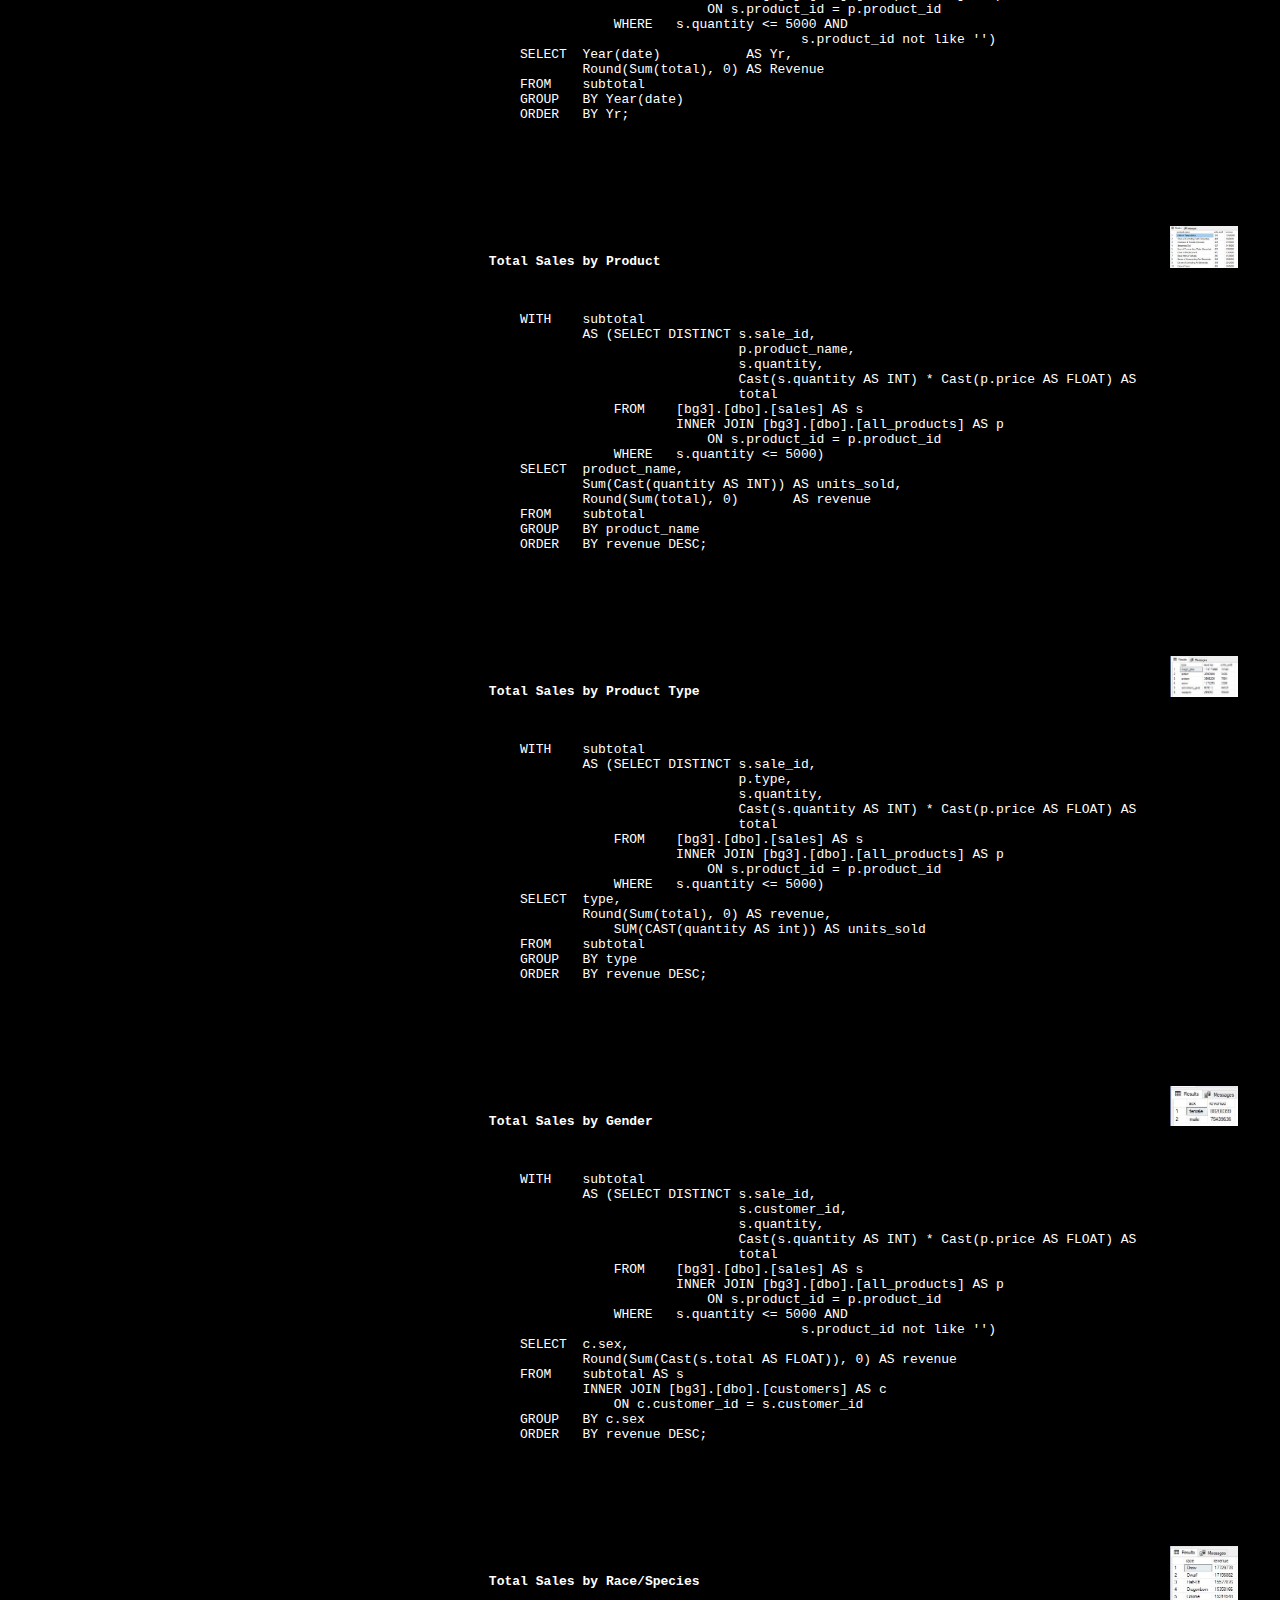
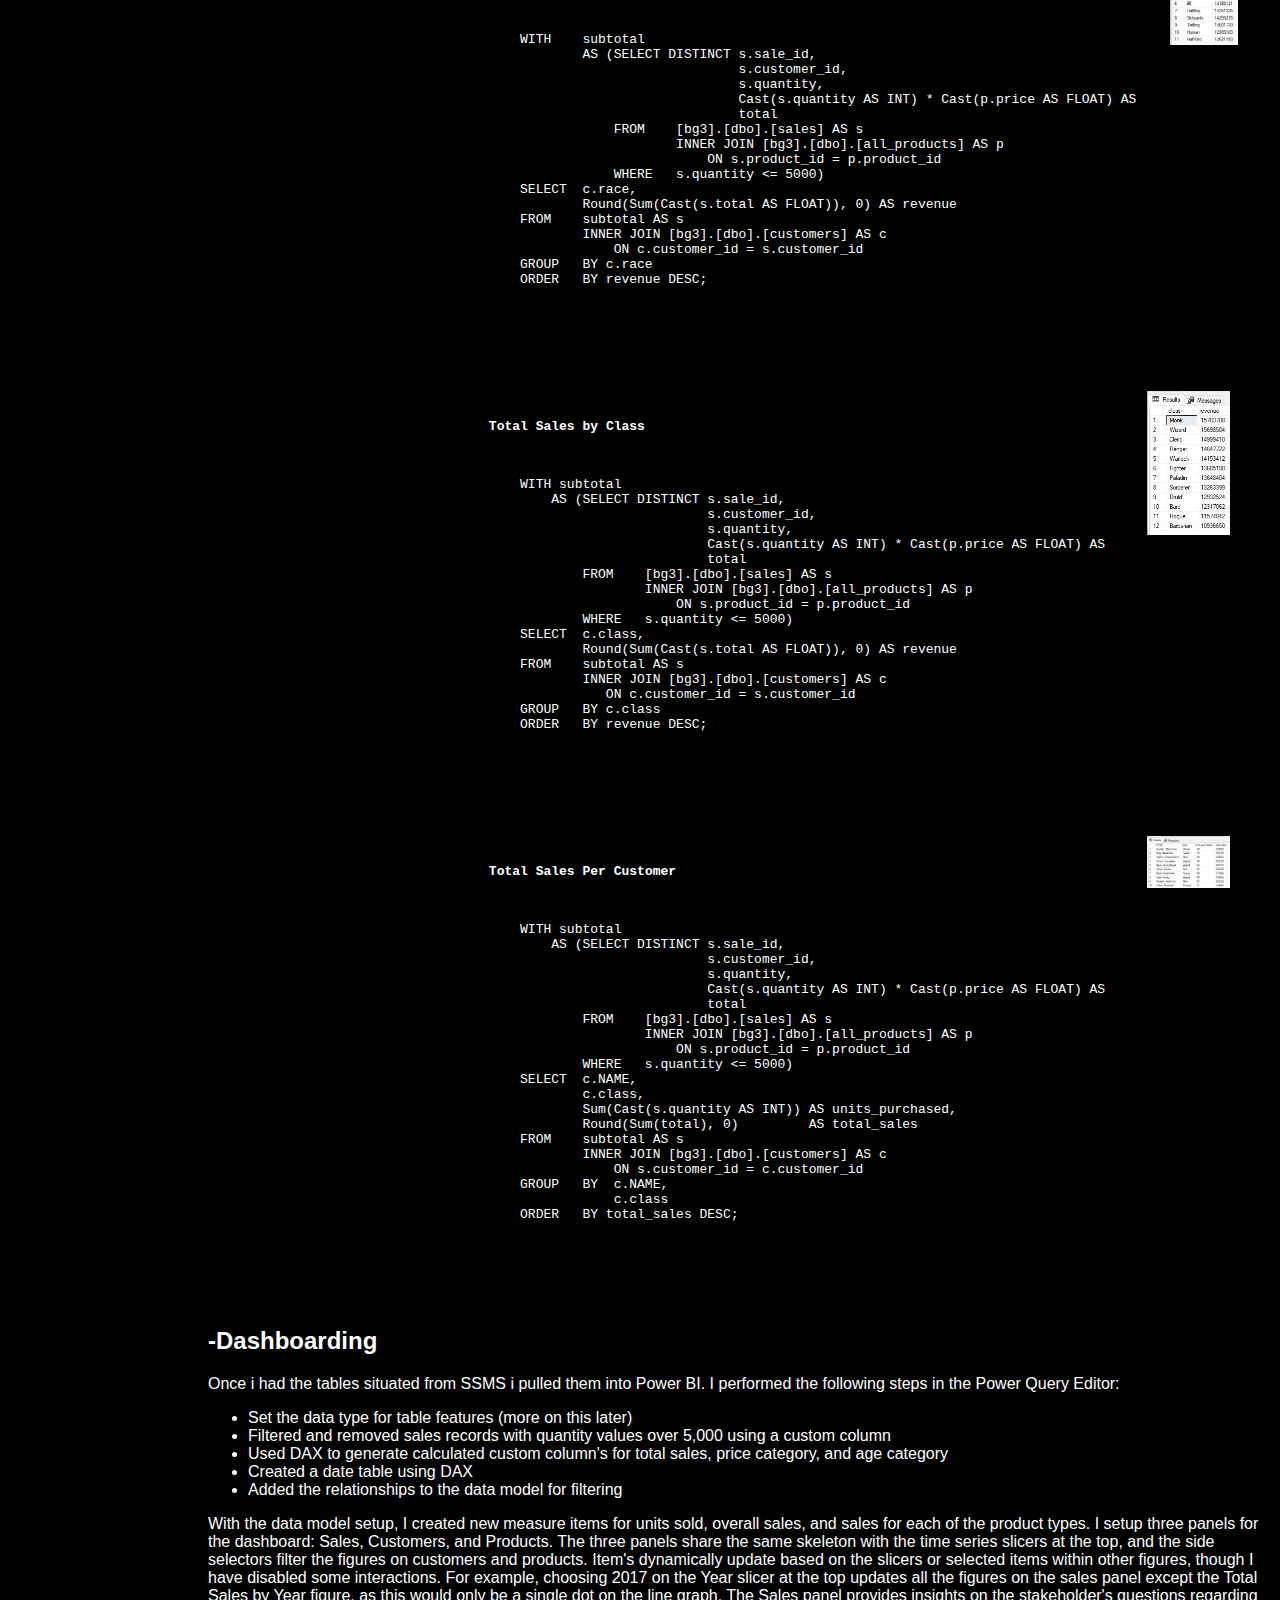
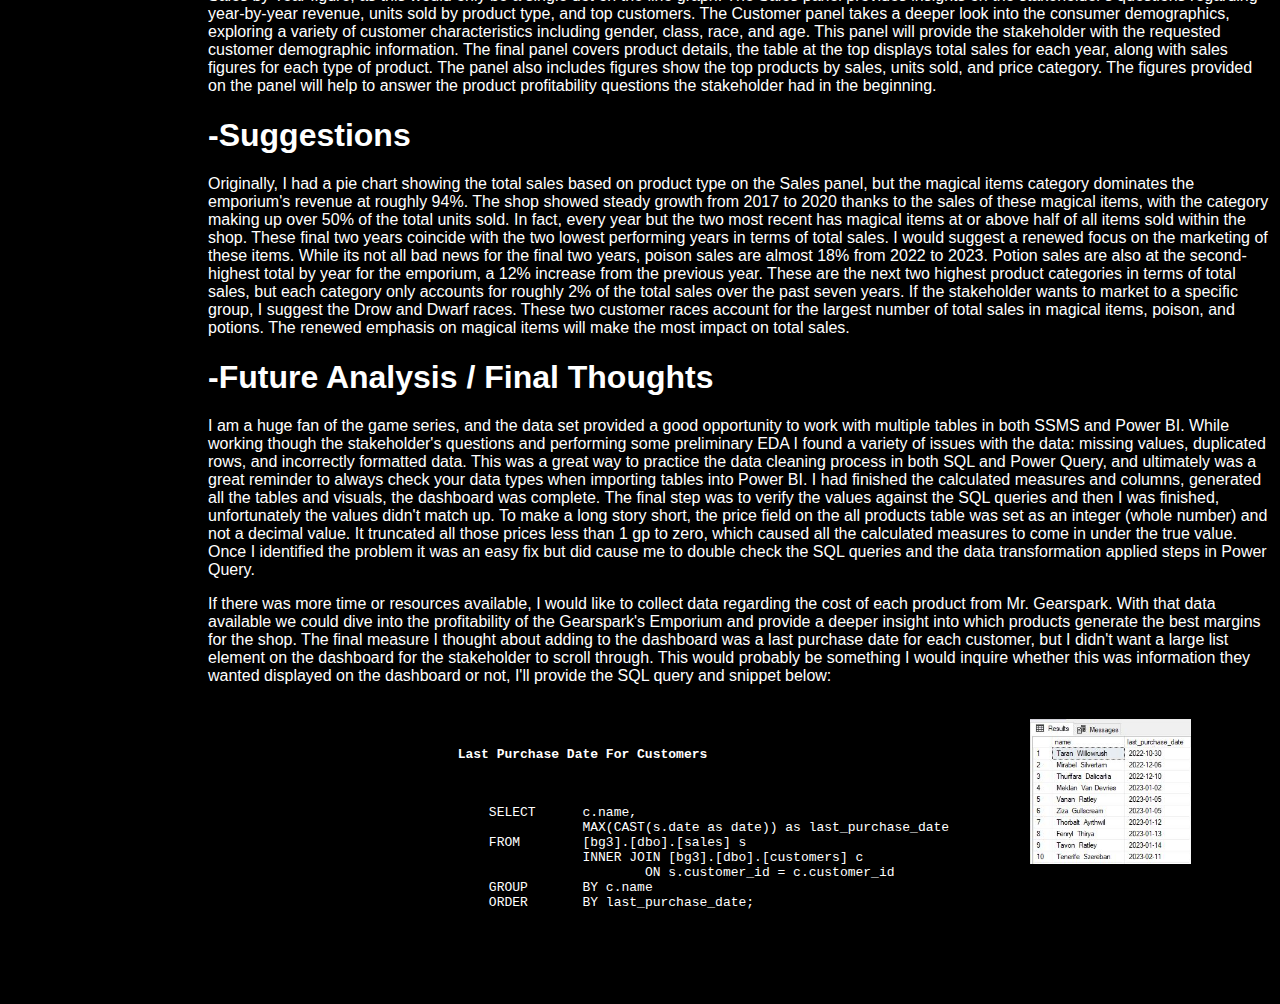
==== commit a4558006: "added excel dashboard html project to portfolio site" ====
--- a/bg3data/bg3dashboard.html
+++ b/bg3data/bg3dashboard.html
@@ -136,7 +136,9 @@
                     records with blank product ids. This was a toy example, so I decided to update the tables before pulling
                     the data into Power BI, but if I was working on an actual database, I would've just filtered out
                     the problem records before pulling the tables. Next, I started to answer the stakeholder's questions,
-                    below are the SQL queries and results.
+                    below are the SQL queries and results. I decided to go with a CTE for the subtotal queries, in an
+                    attempt to improve readability from code block to code block, but this may have been easier to
+                    understand with simply creating a subtotal view for the queries.
                     <a href="https://github.com/bpershon/bpershon.github.io/blob/master/bg3data/sqlqueries/bg3answers.sql" target="_blank" rel="noopener noreferrer">(SQL answer file):</a>
 
                 </p>
